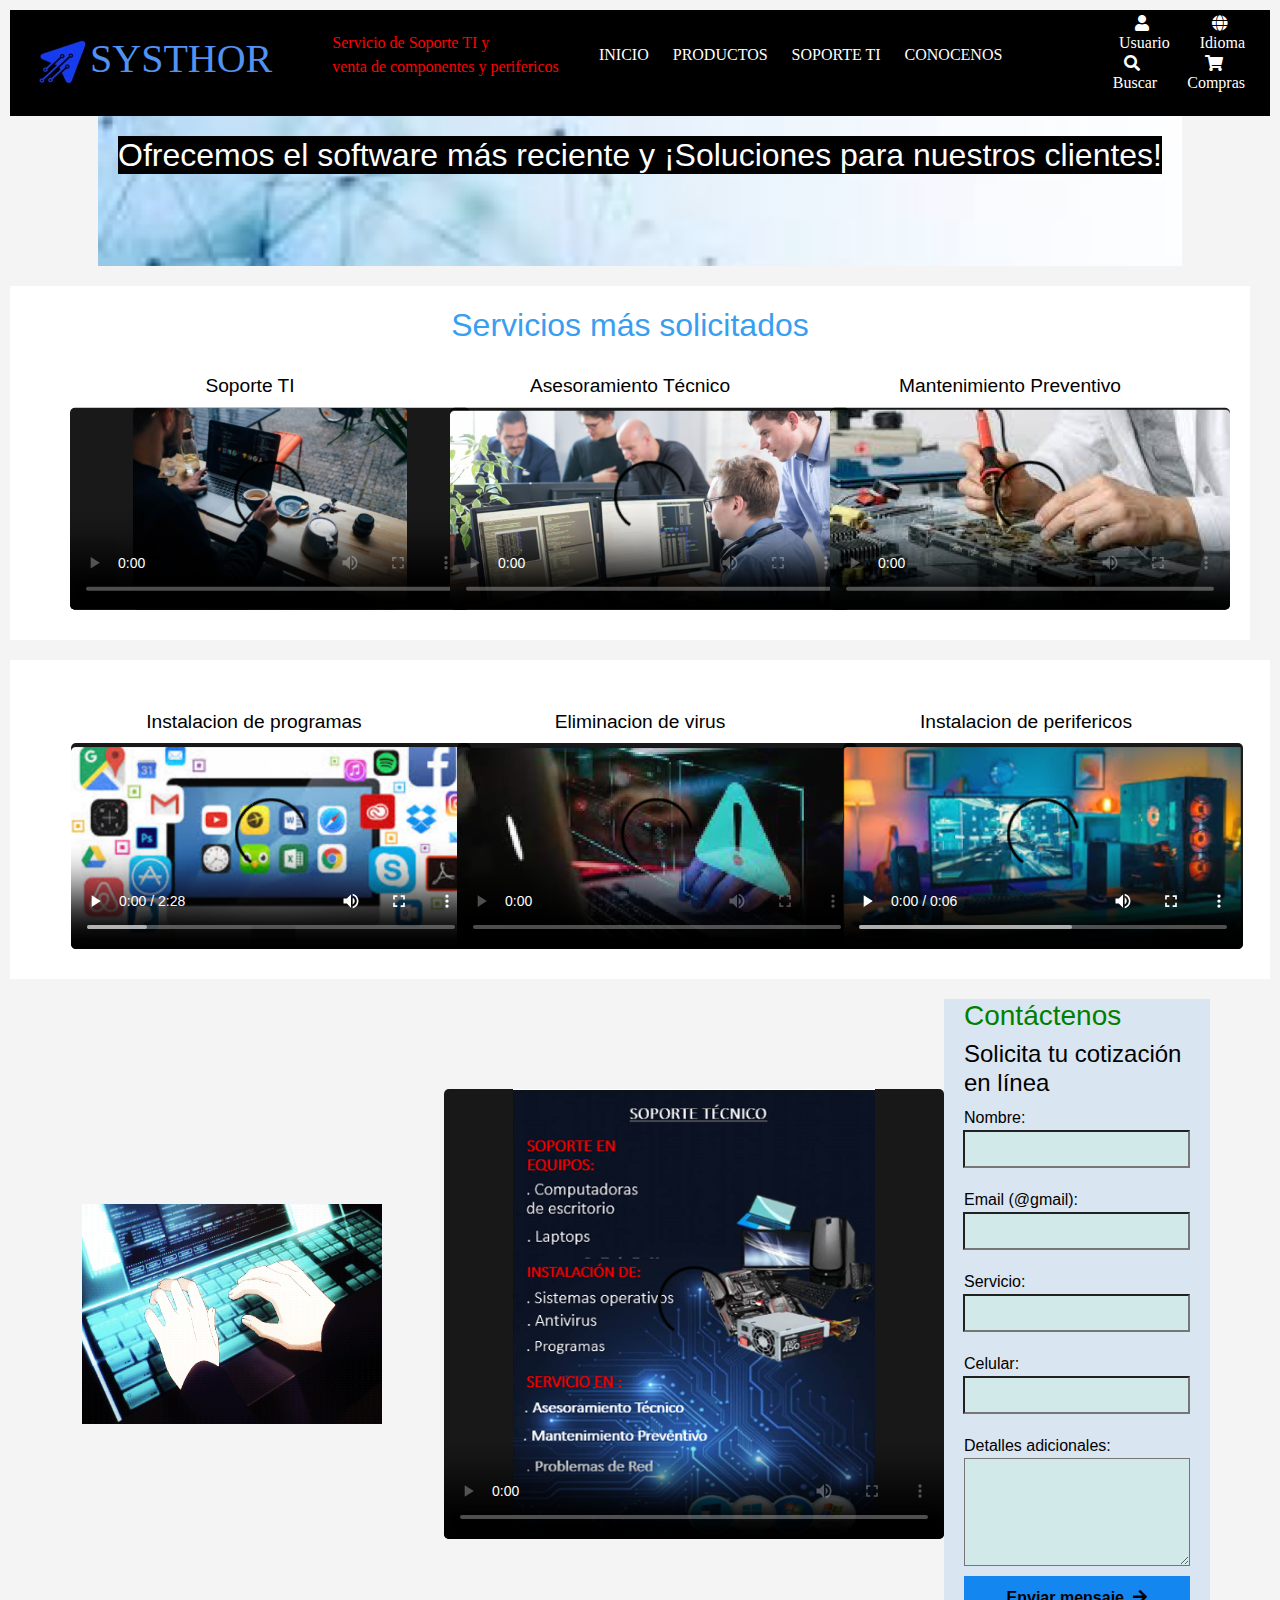
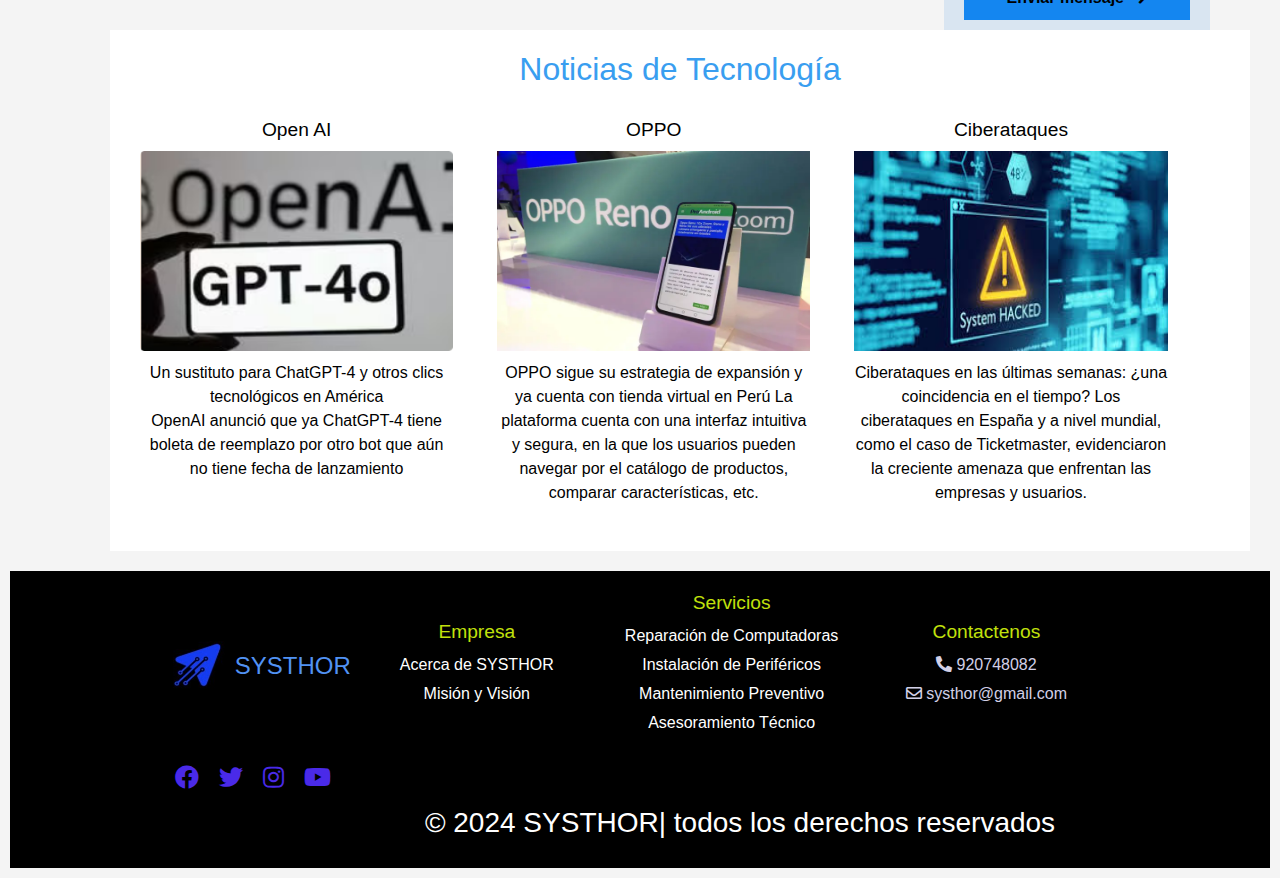
==== index.html @ 1ac8dc9c "Update index.html" ====
<!DOCTYPE html>
<html lang="es">
<head>
    <meta charset="UTF-8">
    <meta name="viewport" content="width=device-width, initial-scale=1">
    <title>SYSTHOR</title>
    <link rel="stylesheet" href="https://cdn.jsdelivr.net/npm/bootstrap@5.3.3/dist/css/bootstrap.min.css"> <!--bootstrap-->
    <link rel="stylesheet" href="inicio.css">   
    <link rel="stylesheet" href="responsive.css">                                                        <!--enlace css-->
    <link rel="icon" href="logo.jpg">
    <script src="script.js" type="text/javascript" defer></script>
    <link rel="stylesheet" href="https://cdnjs.cloudflare.com/ajax/libs/font-awesome/5.15.3/css/all.min.css">
  </head> 

<header>
  <div class="header-container">
    <img src="logo.jpg" alt="logo">
    <h1>SYSTHOR</h1>
    <p>Servicio de Soporte TI y <br>venta de componentes y perifericos</p>
  </div>
    <nav>
        <ul class="menu">
            <li><a href="file:///C:/Users/nunuv/Desktop/SYSTHOR%20HTML%20Y%20CSS/index.html">INICIO</a>
              <ul>
                <li><a href="#"><i class="fas fa-home"></i>Bienvenido a SYSTHOR</a></li>
                
                <li><a href="#"><i class="fas fa-info-circle"></i> Descubre lo que Ofrecenmos</a></li>
              </ul>
            </li>

            <li><a href="file:///C:/Users/nunuv/Desktop/SYSTHOR%20HTML%20Y%20CSS/PRODUCTOS/productos.html">PRODUCTOS</a>
              <ul>
                <li><a href="#"><i class="fas fa-keyboard"></i> Perifericos</a></li>
                <li><a href="#"><i class="fas fa-laptop"></i>Laptops</a></li>
              </ul>
            </li>

            <li><a href="file:///C:/Users/nunuv/Desktop/SYSTHOR%20HTML%20Y%20CSS/SOPORTE%20TI/soporte.html">SOPORTE TI</a>
              <ul>
                    <li><a href="#"><i class="fas fa-cogs"></i>Asesoramiento Tecnico</a></li>
                    <li><a href="#"><i class="fas fa-desktop"></i>Intalacion de Programas </a></li>
                    <li><a href="#"><i class="fas fa-wrench"></i>Mantenimiento Preventivo</a></li>
                    <li><a href="#"><i class="fa fa-virus-slash"></i>Eliminacion de Virus</a></li>
                    <li><a href="#"><i class="fas fa-keyboard"></i>Intalacion de Perifericos</a></li>
              </ul>
            </li>

            <li><a href="file:///C:/Users/nunuv/Desktop/SYSTHOR%20HTML%20Y%20CSS/conocenos.html">CONOCENOS</a>
              <ul>
                <li><a href="#"><i class="fas fa-users"></i>Quiénes Somos</a></li>
                <li><a href="#"><i class="fas fa-bullseye"></i>Mision y Vision</a></li>
              </ul>
            </li>
        </ul>
    </nav>
      
    <div class="col-md-2 text-end icons-section">
      <ul class="icons">
        <li><a href="enlace-de-contacto" id="enlace-usuario"><i class="fas fa-user"></i> Usuario</a></li>
        <li><a href="enlace-de-idioma" id="enlace-idioma"><i class="fas fa-globe"></i> Idioma</a></li>
        <li><a href="enlace-de-busqueda" id="enlace-busqueda"><i class="fas fa-search"></i> Buscar</a></li>
        <li><a href="enlace-de-compras" id="enlace-compras"><i class="fas fa-shopping-cart"></i> Compras</a></li>
      </ul>
    </div>
  
    <!-- Formularios flotantes -->
    <div class="formulario-flotante" id="formulario-registro">
      <h2>Inicio de Sesión</h2>
      <form>
        <div class="form-group">
          <label for="correo">Correo electrónico:</label>
          <input type="email" class="form-control" id="correo" name="correo" placeholder="Correo electrónico">
        </div>
        <div class="form-group">
          <label for="contrasena">Contraseña:</label>
          <input type="password" class="form-control" id="contrasena" name="contrasena" placeholder="Contraseña">
        </div>
        <button type="submit" class="btn btn-primary">Registrarse</button>
        <button type="button" id="iniciar-sesion" class="btn btn-secondary">Iniciar Sesión</button>
      </form>
    </div>
  
    <div class="formulario-flotante" id="formulario-busqueda">
      <form>
        <div class="form-group">
          <input type="text" class="form-control" id="busqueda" name="busqueda" placeholder="Buscar">
        </div>
        <button type="submit" class="btn btn-primary">Buscar</button>
      </form>
    </div>
  
    <div class="formulario-flotante" id="formulario-compras">
      <h2>Mis Compras</h2>
      <form>
        <div id="carrito" ondrop="drop(event)" ondragover="allowDrop(event)">
          Arrastra la imagen del producto
        </div>
        <img src="pro10.png" draggable="true" ondragstart="drag(event)" id="producto1" width="100" height="150">
        <img src="pro13.png" draggable="true" ondragstart="drag(event)" id="producto2" width="100" height="150">
        <div class="form-group">
          <label for="cantidad">Cantidad:</label>
          <input type="number" class="form-control" id="cantidad" name="cantidad" placeholder="Cantidad">
        </div>
        <button type="submit" class="btn btn-primary">Agregar al carrito</button>
      </form>
    </div>
  
    <div class="formulario-flotante" id="formulario-idioma">
      <h2>Elige un idioma</h2>
      <form>
        <div class="form-group">
          <label for="idioma">Tu idioma preferido:</label>
          <select class="form-control" id="idioma" name="idioma">
            <option value="es">Español</option>
            <option value="en">Inglés</option>
            <option value="fr">Francés</option>
            <option value="pr">Portugues</option>
            <option value="ru">Ruso</option>
            <option value="al">Alemán</option>
            <option value="it">Italiano</option>
            <!-- Agrega más opciones de idiomas según sea necesario -->
          </select>
        </div>
        <button type="submit" class="btn btn-primary">Cambiar idioma</button>
      </form>
    </div>

    <script src="https://cdn.jsdelivr.net/npm/bootstrap@5.3.3/dist/js/bootstrap.bundle.min.js"></script>
</header>

<body>

  <!-- seccion 1-->

  <div class="container">
   <div class="frase">
    <h2>Ofrecemos el software más reciente y ¡Soluciones para nuestros clientes!</h2>
    <img src="contenido/im1.png" alt="fondo de la frase ">
   </div>   
  </div>
<!-- seccion 2 imagenes -->

<section id="soporte-ti">

  <h2>Servicios más solicitados</h2>
  <div class="imagenes-soporte">
    <div class="imagen-container">
      <h3>Soporte TI</h3>
      <div class="video-imag">
        <video id="video-per"controls poster="contenido/Imagen1.png">
            <source src="contenido/soport.mp4" type="video/mp4">
        </video>
    </div>
    </div>

    <div class="imagen-container">
      <h3>Asesoramiento Técnico</h3>
      <div class="video-imag">
        <video id="video-per"controls poster="contenido/Imagen2.png">
            <source src="contenido/herramientas.mp4" type="video/mp4">
        </video>
      </div>
    </div>

    <div class="imagen-container">
      <h3>Mantenimiento Preventivo</h3>
      <div class="video-imag">
        <video id="video-per"controls poster="contenido/Imagen3.png">
            <source src="contenido/vid3.mp4" type="video/mp4">
        </video>
      </div> 
    </div>

  </div>
</section>

<!-- seccion 3 imagenes -->
<section id="instalacion-ti">
  <div class="imagenes-soporte">
    <div class="imagen-container">
      <h3>Instalacion de programas</h3>
      <div class="video-imag">
        <video id="video-per"controls poster="contenido/Imagen4.png">
            <source src="contenido/intal.mp4" type="video/mp4">
        </video>
      </div> 
    </div>

    <div class="imagen-container">
      <h3>Eliminacion de virus</h3>
      <div class="video-imag">
        <video id="video-per"controls poster="contenido/Imagen5.png">
            <source src="contenido/vir.mp4" type="video/mp4">
        </video>
      </div> 
    </div>

    <div class="imagen-container">
      <h3>Instalacion de perifericos</h3>
      <div class="video-imag">
        <video id="video-per"controls poster="contenido/Imagen6.png">
            <source src="contenido/perife.mp4" type="video/mp4">
        </video>
      </div> 
    </div>
  </div>
</section>

     <!-- seccion 4 imagen -->
  
   
     <section id="cotizacion" class="container">
      <div class="row align-items-center">
        <div class="col-md-6 col-sm-12 imagen-cotizacion">
          <img src="Atajos de teclado.gif" alt="Imagen Cotización">
        </div>
        <div class="col-md-6 col-sm-12 video-container">
          <video id="video-soport" controls poster="contenido/imaser.png">
              <source src="contenido/ss.mp4" type="video/mp4">
          </video>
        </div>
           <!-- seccion 4 formulario-->
        
        <div class="col-md-12 col-sm-12 formulario-cotizacion">
          <h3>Contáctenos</h3>
          <h4>Solicita tu cotización en línea</h4>
          <form>
            <div class="input-group">
                <label for="nombre">Nombre:</label>
                <input type="text" id="nombre" name="nombre" required>
            </div>
            <div class="input-group">
                <label for="email">Email (@gmail):</label>
                <input type="email" id="email" name="email" required>
            </div>
            <div class="input-group">
                <label for="servicio">Servicio:</label>
                <input type="text" id="servicio" name="servicio" required>
            </div>
            <div class="input-group">
                <label for="celular">Celular:</label>
                <input type="text" id="celular" name="celular" required>
            </div>
            <label for="detalles">Detalles adicionales:</label>
            <textarea id="detalles" name="detalles" rows="4"></textarea>
            <button type="submit">Enviar mensaje <i class="fas fa-arrow-right"></i></button>
          </form>
        </div>
      </div>
    </section>


<!-- seccion 4-->

<section id="soporte-ti" class="container">
  <h2 class="text-center">Noticias de Tecnología</h2>
  <div class="row">
    <div class="col-md-4 col-sm-12 imagen-container">
      <h3>Open AI</h3>
      <img src="contenido/Imagen8.png" alt="OPEN AI" class="img-fluid">
      <p>Un sustituto para ChatGPT-4 y otros clics tecnológicos en América<br>
        OpenAI anunció que ya ChatGPT-4 tiene boleta de reemplazo por otro bot que aún no tiene fecha de lanzamiento</p>
    </div>

    <div class="col-md-4 col-sm-12 imagen-container">
      <h3>OPPO</h3>
      <img src="contenido/imagen9.webp" alt="OPPO" class="img-fluid">
      <p>OPPO sigue su estrategia de expansión y ya cuenta con tienda virtual en Perú
        La plataforma cuenta con una interfaz intuitiva y segura, en la que los usuarios pueden navegar por el catálogo de productos, comparar características, etc.</p>
    </div>

    <div class="col-md-4 col-sm-12 imagen-container">
      <h3>Ciberataques</h3>
      <img src="contenido/imagen10.jpg" alt="Ciber ataques" class="img-fluid">
      <p>Ciberataques en las últimas semanas: ¿una coincidencia en el tiempo?
        Los ciberataques en España y a nivel mundial, como el caso de Ticketmaster, evidenciaron la creciente amenaza que enfrentan las empresas y usuarios.</p>
    </div>
  </div>
</section>



</body>

<footer class="footer">
  <div class="container">
    <div class="footer-row">
       <div class="confoo" style="display: flex; align-items: center;">
          <img src="logo.jpg" alt="logo" style="width: 60px; height: 50px; margin-right: 10px;">
          <h1>SYSTHOR</h1>
       </div>

       <div class="footer-links">
          <h4>Empresa</h4>
           <ul>
                <li><a href="#">Acerca de SYSTHOR</a></li>
                <li><a href="#">Misión y Visión</a></li>
           </ul>       
       </div>

       <div class="footer-links">
        <h4>Servicios</h4>
         <ul>
          <li><a href="#">Reparación de Computadoras</a></li>
          <li><a href="#">Instalación de Periféricos</a></li>
          <li><a href="#">Mantenimiento Preventivo</a></li>
          <li><a href="#">Asesoramiento Técnico</a></li>
         </ul>       
       </div>

       <div class="footer-links">
        <h4>Contactenos</h4>
         <ul>
          <li><i class="fa fa-phone" style="transform: scaleX(-1);"></i> 920748082</li>
          <li><i class="far fa-envelope"></i> systhor@gmail.com</li>
         </ul>
       </div>

       <div class="social-links">
          <a href="#"><i class="fab fa-facebook"></i></a>
          <a href="#"><i class="fab fa-twitter"></i></a>
          <a href="#"><i class="fab fa-instagram"></i></a>
          <a href="#"><i class="fab fa-youtube"></i></a>
       </div>
    </div>
  </div>
     <h3>&copy; 2024 SYSTHOR| todos los derechos reservados</h3>
</footer>

</html>
---- inicio.css ----
/* ESTILOS PARA el ENCABEZADOS */
header {
    background-color: black;
    color: rgb(81, 146, 243);
    padding: 5px 25px 5px 20px;            /*  */
    display: flex;
    justify-content: space-between;
    align-items: center;
    font-family: 'BM HANNA TTF';

}
.header-container {
    display: flex;
    align-items: center;
   
}

.header-container img {
    height: 50px;
    width: 60px;

}

.header-container h1 {
    margin-right: 60px ; /* Ajusta el margen entre la imagen y el título */
    display:inline-block;
}

.header-container div {
    display: flex;
    flex-direction: column;
    align-items: center;
}

.header-container p{
    color: red;
   margin-left: 0;
}



nav {
    text-align: center;
}

nav ul {
    list-style-type: none;
    padding: 0;
}

nav ul li {
    display:inline-block;
    margin: 0 10px;
    position: relative;
}

a {
    text-decoration: none;
    color: #fff;
}

a:hover {
    color: #ffcc00; /* Cambia el color al pasar el cursor sobre los enlaces */
}

.menu{
    list-style: none;     /* menu */

}

.menu li{
    position: relative;
    display: inline-block;
    
}
.menu li:hover ul{
    display: block;
}

.menu ul{
    display: none;
    position: absolute;
    top: 100%;
    left: 0;
    background-color: rgb(68, 136, 238);
    z-index: 10;
}

.menu ul li a{
    display: flex;
    padding: 10px;
}

.menu ul li i{
    display: inline-block;
    font-size: 15px;
    margin-right:5px;
}

.icons {                    /* iconos */
    list-style: none;
    display: flex;
    justify-content: flex-end;
    padding: 0;
    position: relative;
    
}

.icons li {
    margin-left: 30px; /* Ajusta el espacio entre los íconos y el texto */

}

.icons a {
    display: flex;
    align-items: center;
    text-decoration: none;
    color: white; /* Color del texto */
    flex-direction:column ;
}

.icons i {
    margin-right: 5px; /* Ajusta el espacio entre el ícono y el texto */
}

.icons a:hover {
    color: #ffcc00; /* Cambia el color al pasar el cursor sobre los enlaces */
}

.formulario-flotante {
  position: absolute;
  left: 1100px ;
  top: 90px;
  background-color: rgb(198, 218, 236);
  padding: 2px;
  border-radius: 5px;
  box-shadow: 0px 0px 10px rgba(0, 0, 0, 0.2);
  display: none; /* Inicialmente oculto */
  width: 300px; /* Ancho del formulario */
  z-index: 12;
}

.formulario-flotante h2{
  color: rgb(3, 4, 66);
}
  

.campo-formulario {
  margin-bottom: 10px;
}

.campo-formulario label {
  display: block;
  margin-bottom: 5px;
}

.campo-formulario input {
  width: 100%;
  padding: 8px;
  border: 1px solid #ccc;
  border-radius: 3px;
}

.campo-formulario button {
  padding: 8px 15px;
  color: white;
  border: none;
  border-radius: 3px;
  cursor: pointer;
}

#carrito {
  border: 2px dashed #333;
  padding: 10px;
  margin: 10px;
  text-align: center;
}

/* cuerpo */
body {
    font-family: Arial, sans-serif;
    margin: 0 10px 10px 10px;
    padding: 0;
}


/* SECCION 1 frase dentro de la imagen */

.frase {

background-image: url("contenido/im1.png");
background-repeat: no-repeat;
background-size:cover;
background-position: center;
text-align: center;
color: white;
padding: 20px;
height: 150px;

}

.frase h2{
  
    background-color:black;
}

/* Estilo para controlar el tamaño de las imágenes */
.frase img {
    display: none;
}

/* SECCION 2 IMAGENES */

#soporte-ti {
    margin-right: 20px;
    color: rgb(57, 158, 240);
    z-index: 10;
  }
  
  .imagenes-soporte {
    display: flex;
    justify-content: space-between;
    margin-top: 20px;
  }
  
  .imagen-container {
    width: calc(33.33% - 20px); /* Ajusta el ancho para que las imágenes queden separadas */
    margin-right: 20px; /* Espacio entre las imágenes */
    text-align: center;
    color: black;
  }
  
  .imagen-container img {
    width: 100%;
    height: 200PX;
    margin-bottom: 10px;
  }
  
  .imagen-container h3 {
    font-size: 1.2em;
  }

/* SECCION 3 IMAGEN*/

#cotizacion {
    display: flex;
    justify-content: space-between;
    align-items: center;
    margin-top: 10px;
  }
  
  .contenido-cotizacion {
    display: flex;
  }
  
  .imagen-cotizacion {
    flex: 1;
    margin-right: 50px;
  }
  
  .imagen-cotizacion img {
    width: 300px;
    height: 220px;
    cursor: pointer;
  }

 /* SECCION 2 VIDEO*/
  .video-imag {
    position: relative;
    width: 400px;
    height: 200px;
    margin: 0 auto;
}

#video-per {
    width: 100%;
    height: 100%;
    position: absolute;
    top: 50%;
    left: 50%;
    transform: translate(-50%, -50%);
    background-color: rgba(0, 0, 0, 0.9);
    z-index:10;
    border-radius: 5px;
}

#video-per:focus {
    width: 500px;
    height: 300px;
    top: 50%;
    left: 50%;
    transform: translate(-50%, -50%);
}


  /* SECCION 3 VIDEO*/

.video-container {
    position: relative;
    width: 500px;
    height: 450px;
    margin: 0 auto;
}

#video-soport {
    width: 100%;
    height: 100%;
    position: absolute;
    top: 50%;
    left: 50%;
    transform: translate(-50%, -50%);
    background-color: rgba(0, 0, 0, 0.9);
    z-index: 9999;
    border-radius: 5px;
}

#video-soport:focus {
    width: 800px;
    height: 400px;
    top: 50%;
    left: 50%;
    transform: translate(-50%, -50%);
}

  /* SECCION 4 FORMULARIO*/
  .formulario-cotizacion {
    flex: 1;
    padding: 0 20px 10px ;
    background-color: rgb(217, 229, 241);
  
  }
  
  .formulario-cotizacion h3 {
    color: green;
  }

  .formulario-cotizacion h4, .formulario-cotizacion label {
    color: black;
  }
  
  .formulario-cotizacion form {
    display: flex;
    flex-direction: column;
  }
  
  .formulario-cotizacion input,
  .formulario-cotizacion textarea {
    margin-bottom: 10px;
    padding: 5px;
    background-color: rgb(210, 233, 233);
  }
  
  .formulario-cotizacion button {
    padding: 10px 20px;
    border: none;
    cursor: pointer;
    background-color: rgb(20, 134, 240);
    font-weight: bold;
  }
  
  .formulario-cotizacion button i {
    margin-left: 5px;
  }
  
  .input-group {
    display: flex;
    align-items: center;
    margin-bottom: 10px;
}

.input-group label {
    flex: 1;
}

.input-group input {
    flex: 2;
}

/* pie de pagina*/

.footer {
  background-color: black;
}

.container {
  color: white;
}

.footer-row {
  display: flex;
  justify-content: space-between;
  color: rgb(81, 146, 243);
}

.footer-links {
  width: calc(25% - 20px); /* Ajusta el ancho para que las imágenes queden separadas */
  margin-right: 20px; /* Espacio entre las imágenes */
  text-align: center;
  color: rgb(210, 208, 231);
}

.footer-links h4 {
  font-size: 1.2em;
  color: rgb(193, 224, 12);
}


.footer h3 {
 color: white;
 margin-left: 200px;
}



.social-links {
  display: flex;
}

.social-links a {
 margin-right: 10px;
 color: white;
 font-size: 1.5em;
}

.social-links a:hover{
  background-color: #aeda1f;
  border-radius: 50%;
  height: 1.9rem;
  width: 1.9rem;
}
---- responsive.css ----
/* Estilos responsive cabezera */ 
@media (max-width: 768px) {
    /* Estilos para tablet */
    header {
      flex-direction: column;
    }
  
    .header-container {
      flex-direction: column;
    }
  
    .header-container img {
      width: 80px; /* Ajusta el ancho de la imagen del logo */
      margin-bottom: 10px;
    }
  
    nav ul {
      flex-direction: column;
      align-items: center;
    }
  
    nav li {
      margin: 10px 0;
    }
  
    .icons-section {
      flex-direction: column;
      align-items: center;
    }
  
    .icons {
      flex-direction: row;
      flex-wrap: wrap;
    }
  
    .icons li {
      margin: 5px 4px 5px ;
    }
  }
  
  @media (max-width: 576px) {
    /* Estilos para móvil */
    header {
      flex-direction: column;
    }
  
    .header-container {
      flex-direction: column;
      align-items: center;
    }
  
    .header-container img {
      width: 60px; /* Ajusta el ancho de la imagen del logo */
      margin-bottom: 10px;
    }
  
    nav ul {
      flex-direction: column;
      align-items: center;
    }
  
    nav li {
      margin: 10px 0;
    }
  
    .formulario-flotante {
      width: 90%;
    }
  }
  .icons {
    flex-direction: row;
    flex-wrap: wrap;
  }

  
  @media (min-width: 1440px) {
    /* Estilos para escritorio */
    .header-container img {
      width: 60px; /* Ajusta el ancho de la imagen del logo */
      margin-right: 30px;
    }
  
    nav ul {
      justify-content: space-between;
    }
  
    .icons-section {
        flex-direction: column;
        align-items: center;
      }
    
      .icons {
        flex-direction: row;
        flex-wrap: wrap;
      }
    
      .icons li {
        margin: 5px 5px  ;
        padding: 10px 0 5px ;
      }
    }
 /* Estilos responsive pie*/

 /* Estilos generales para el pie de página */
.footer {
    background-color:black; /* Color de fondo del pie de página */
    padding: 20px;
    text-align: center;
  }
  
  .container {
    display: flex;
    flex-wrap: wrap; /* Permite que los elementos se envuelvan en nuevas líneas */
    justify-content: center; /* Centra los elementos horizontalmente */
  }
  
  .footer-row {
    display: flex;
    flex-wrap: wrap; /* Permite que los elementos se envuelvan en nuevas líneas */
    justify-content: space-between; /* Distribuye el espacio entre los elementos */
    align-items: center; /* Alinea los elementos verticalmente */
  }
  
  .confoo {
    display: flex;
    align-items: center;
    margin-bottom: 20px; /* Espacio entre el logo y el texto */
  }
  
  .confoo img {
    width: 60px;
    height: 50px;
    margin-right: 10px;
  }
  
  .confoo h1 {
    margin: 0;
    font-size: 1.5em;
  }
  
  .footer-links {
    margin-bottom: 20px; /* Espacio entre las secciones */
  }
  
  .footer-links h4 {
    margin-bottom: 10px; /* Espacio entre el título y la lista */
  }
  
  .footer-links ul {
    list-style: none;
    padding: 0;
    margin: 0;
  }
  
  .footer-links li {
    margin-bottom: 5px; /* Espacio entre los elementos de la lista */
  }
  
  .footer-links a {
    text-decoration: none;
    color: white;
  }
  
  .social-links {
    display: flex;
    justify-content: center; /* Centra los iconos horizontalmente */
    margin-bottom: 10px; /* Espacio entre las secciones */
  }
  
  .social-links a {
    margin: 0 10px; /* Espacio entre los iconos */
    color: #4a2ae8;
    text-decoration: none;
  }
  
  /* Estilos responsive para el pie de página */
  @media (max-width: 576px) {
    /* Estilos para móvil */
    .footer-row {
      flex-direction: column; /* Apila los elementos verticalmente */
      align-items: center; /* Centra los elementos horizontalmente */
    }
  
    .footer-links {
      width: 100%; /* Ocupa el 100% del ancho */
      margin-bottom: 10px; /* Espacio entre las secciones */
    }
  
    .social-links {
      justify-content: center; /* Centra los iconos horizontalmente */
      margin-bottom: 10px; /* Espacio entre las secciones */
    }
  }
  
  @media (max-width: 768px) {
    /* Estilos para tablet */
    .footer-row {
      flex-direction: column; /* Apila los elementos verticalmente */
      align-items: center; /* Centra los elementos horizontalmente */
    }
  
    .footer-links {
      width: 100%; /* Ocupa el 100% del ancho */
      margin-bottom: 10px; /* Espacio entre las secciones */
    }
  
    .social-links {
      justify-content: center; /* Centra los iconos horizontalmente */
      margin-bottom: 10px; /* Espacio entre las secciones */
    }
  }
  
  @media (min-width: 1440px) {
    /* Estilos para escritorio */
    .footer-row {
      flex-direction: row; /* Distribuye los elementos horizontalmente */
      justify-content: space-between; /* Distribuye el espacio entre los elementos */
      align-items: center; /* Alinea los elementos verticalmente */
    }
  
    .footer-links {
      width: 20%; /* Ancho de las secciones */
      margin-bottom: 20px; /* Espacio entre las secciones */
    }
  
    .social-links {
      width: 20%; /* Ancho de las secciones */
      justify-content: flex-end; /* Alinea los iconos a la derecha */
      margin-bottom: 20px; /* Espacio entre las secciones */
    }
  }
  


  /* Estilos generales para el body */
body {
    font-family: Arial, sans-serif;
    margin: 10px;
    padding: 0;
    background-color: #f4f4f4; /* Color de fondo del body */
  }
  
  .frase {
    text-align: center;
    padding: 20px;
    background-color: #fff; /* Color de fondo de la sección */
    margin-bottom: 20px; /* Espacio entre secciones */
  }
  
  .frase h2 {
    font-size: 2em;
    margin-bottom: 10px; /* Espacio entre el título y la imagen */
  }
  
  .frase img {
    width: 100%; /* Ancho completo de la imagen */
    max-height: 300px; /* Altura máxima de la imagen */
    object-fit: cover; /* Ajusta la imagen para cubrir todo el espacio */
  }
  
  /* Estilos para la sección de servicios */
  #soporte-ti, #instalacion-ti {
    background-color: #fff; /* Color de fondo de la sección */
    padding: 20px;
    margin-bottom: 20px; /* Espacio entre secciones */
  }
  
  #soporte-ti h2, #instalacion-ti h2 {
    text-align: center;
    margin-bottom: 20px; /* Espacio entre el título y las imágenes */
  }
  
  .imagenes-soporte {
    display: flex;
    flex-wrap: wrap; /* Permite que los elementos se envuelvan en nuevas líneas */
    justify-content: center; /* Centra los elementos horizontalmente */
  }
  
  .imagen-container {
    width: 30%; /* Ancho de cada imagen */
    margin: 10px; /* Espacio entre las imágenes */
    text-align: center;
  }
  
  .imagen-container h3 {
    margin-bottom: 10px; /* Espacio entre el título y el video */
  }
  
  .video-imag {
    position: relative;
    padding-bottom: 56.25%; /* Proporción 16:9 para el video */
    height: 0;
    overflow: hidden;
  }
  
  .video-imag video {
    position: absolute;
    top: 0;
    left: 0;
    width: 100%;
    height: 100%;
  }
  
  /* Estilos responsive para el body */
  @media (max-width: 576px) {
    /* Estilos para móvil */
    .frase h2 {
      font-size: 0.5em; /* Reduce el tamaño del título */
    }
  
    .imagen-container {
      width: 100%; /* Ancho completo para cada imagen */
      margin-bottom: 10px; /* Espacio entre las imágenes */
    }
  }
  
  @media (max-width: 768px) {
    /* Estilos para tablet */
    .frase h2 {
      font-size: 1.8em; /* Reduce el tamaño del título */
    }
  
    .imagen-container {
      width: 48%; /* Ancho de cada imagen */
      margin-bottom: 10px; /* Espacio entre las imágenes */
    }
  }
  
  @media (min-width: 1440px) {
    /* Estilos para escritorio */
    .frase h2 {
      font-size: 2.5em; /* Aumenta el tamaño del título */
    }
  
    .imagen-container {
      width: 30%; /* Ancho de cada imagen */
      margin-bottom: 10px; /* Espacio entre las imágenes */
    }
  }
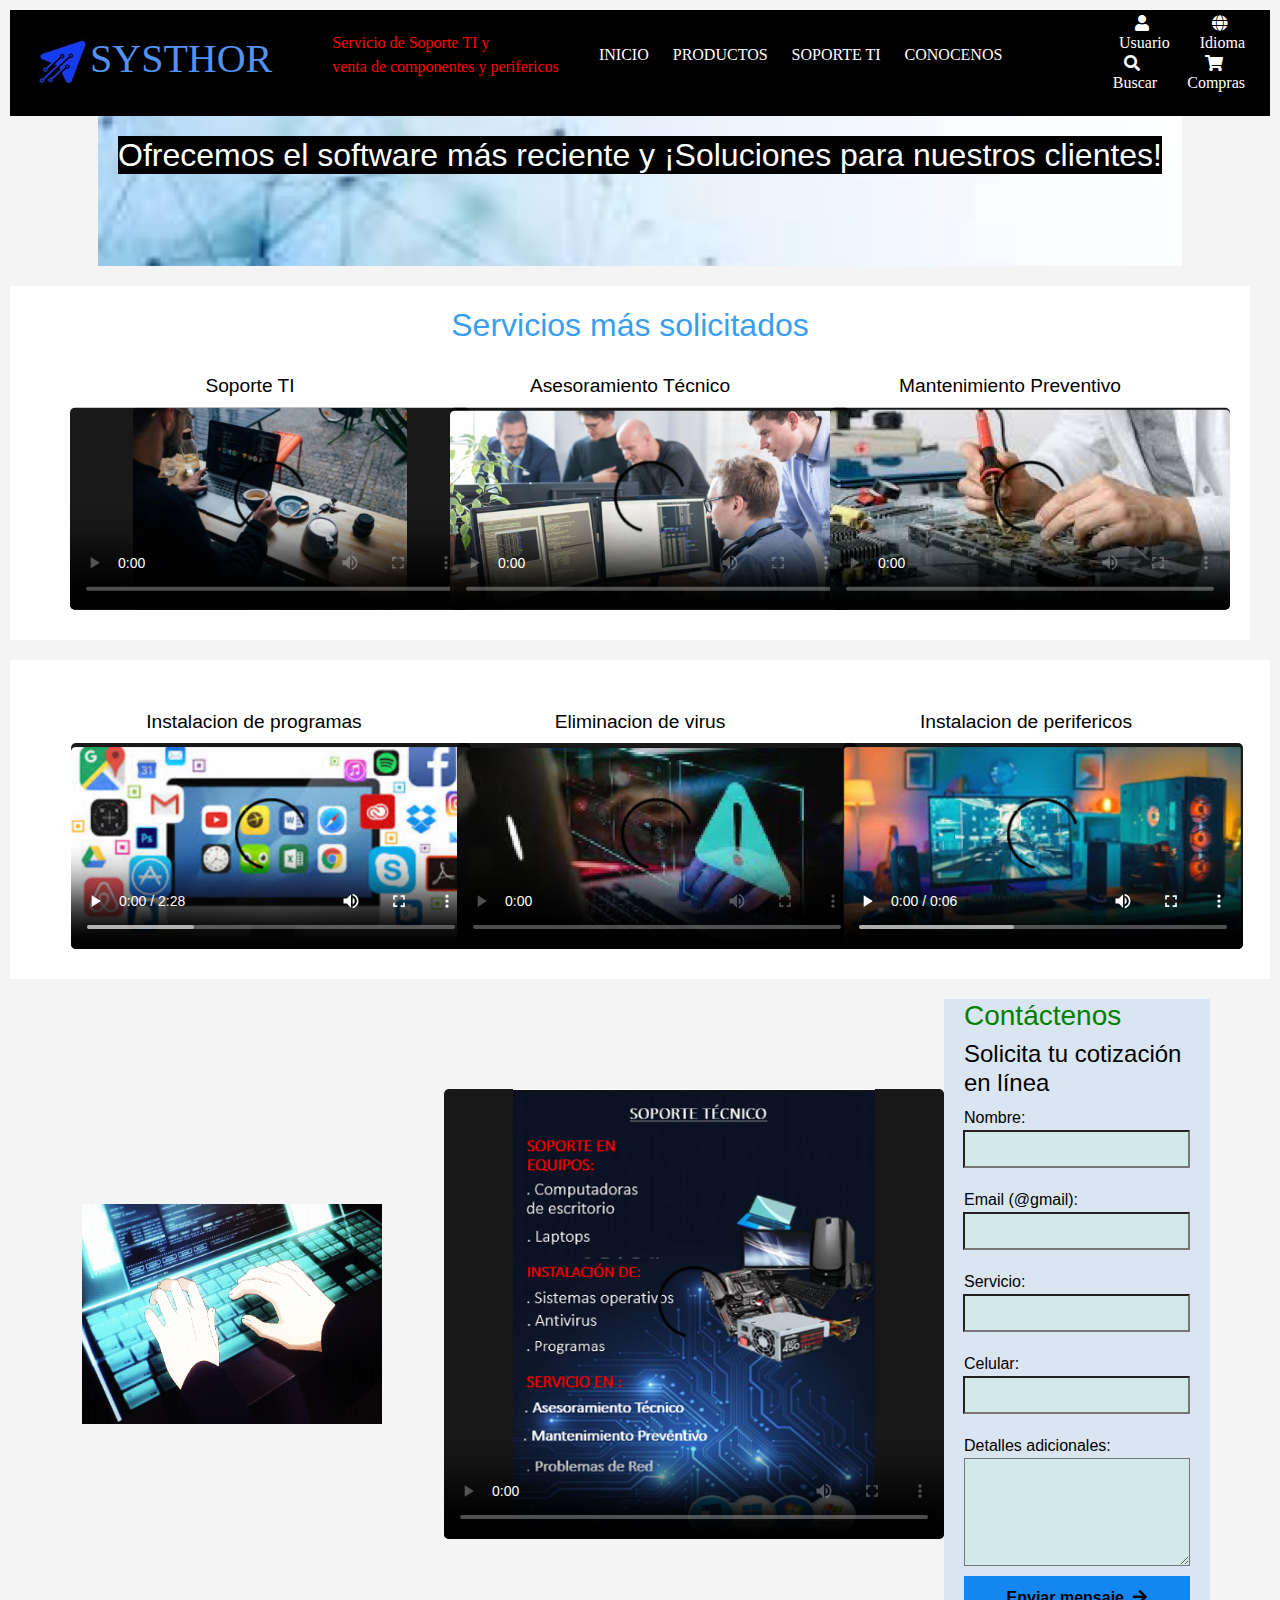
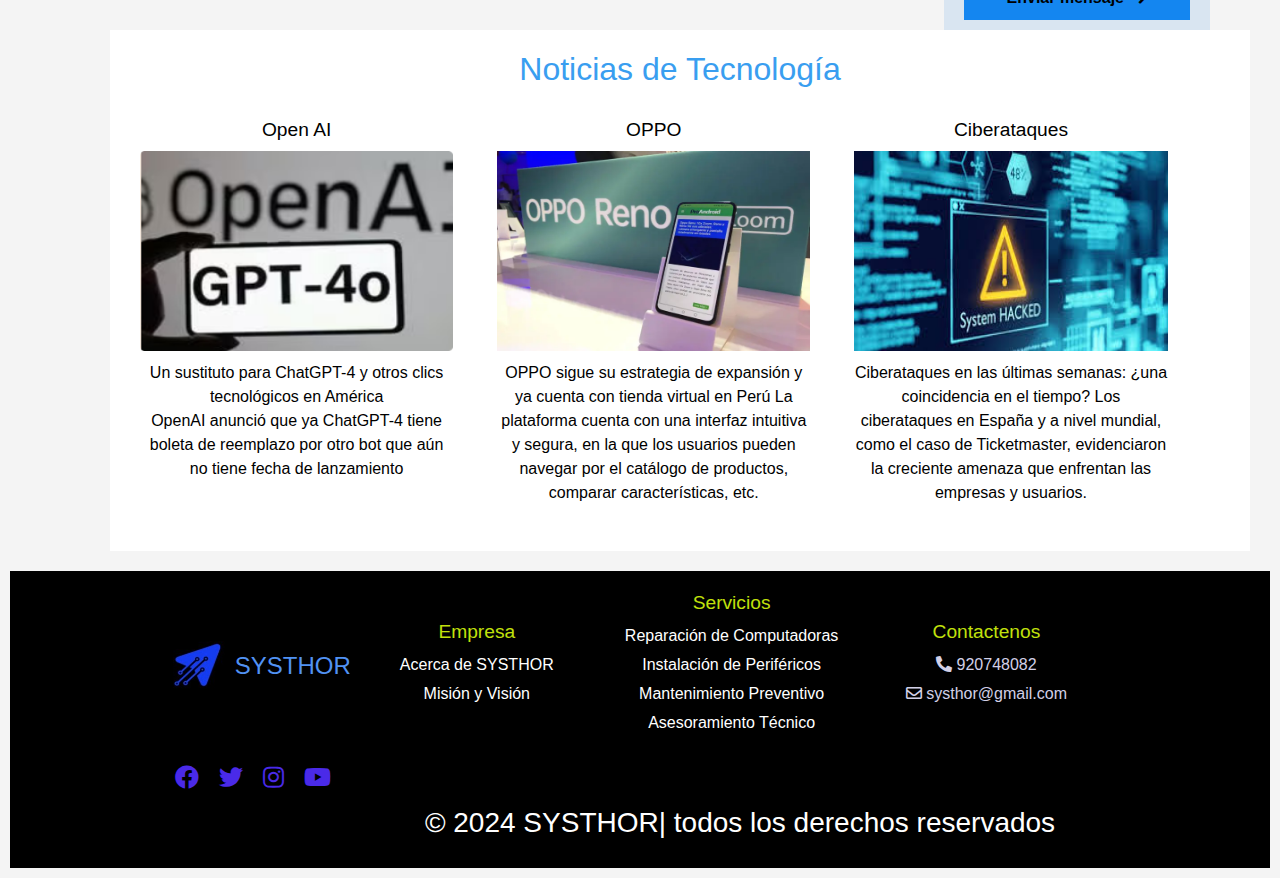
==== commit 07e8a9e2: "Update index.html" ====
--- a/index.html
+++ b/index.html
@@ -20,7 +20,7 @@
   </div>
     <nav>
         <ul class="menu">
-            <li><a href="file:///C:/Users/nunuv/Desktop/SYSTHOR%20HTML%20Y%20CSS/index.html">INICIO</a>
+            <li><a href="https://github.com/tayleroconer/systhor/edit/main/index.html">INICIO</a>
               <ul>
                 <li><a href="#"><i class="fas fa-home"></i>Bienvenido a SYSTHOR</a></li>
                 
@@ -45,7 +45,7 @@
               </ul>
             </li>
 
-            <li><a href="file:///C:/Users/nunuv/Desktop/SYSTHOR%20HTML%20Y%20CSS/conocenos.html">CONOCENOS</a>
+            <li><a href="https://github.com/tayleroconer/systhor/edit/main/conocenos.html">CONOCENOS</a>
               <ul>
                 <li><a href="#"><i class="fas fa-users"></i>Quiénes Somos</a></li>
                 <li><a href="#"><i class="fas fa-bullseye"></i>Mision y Vision</a></li>
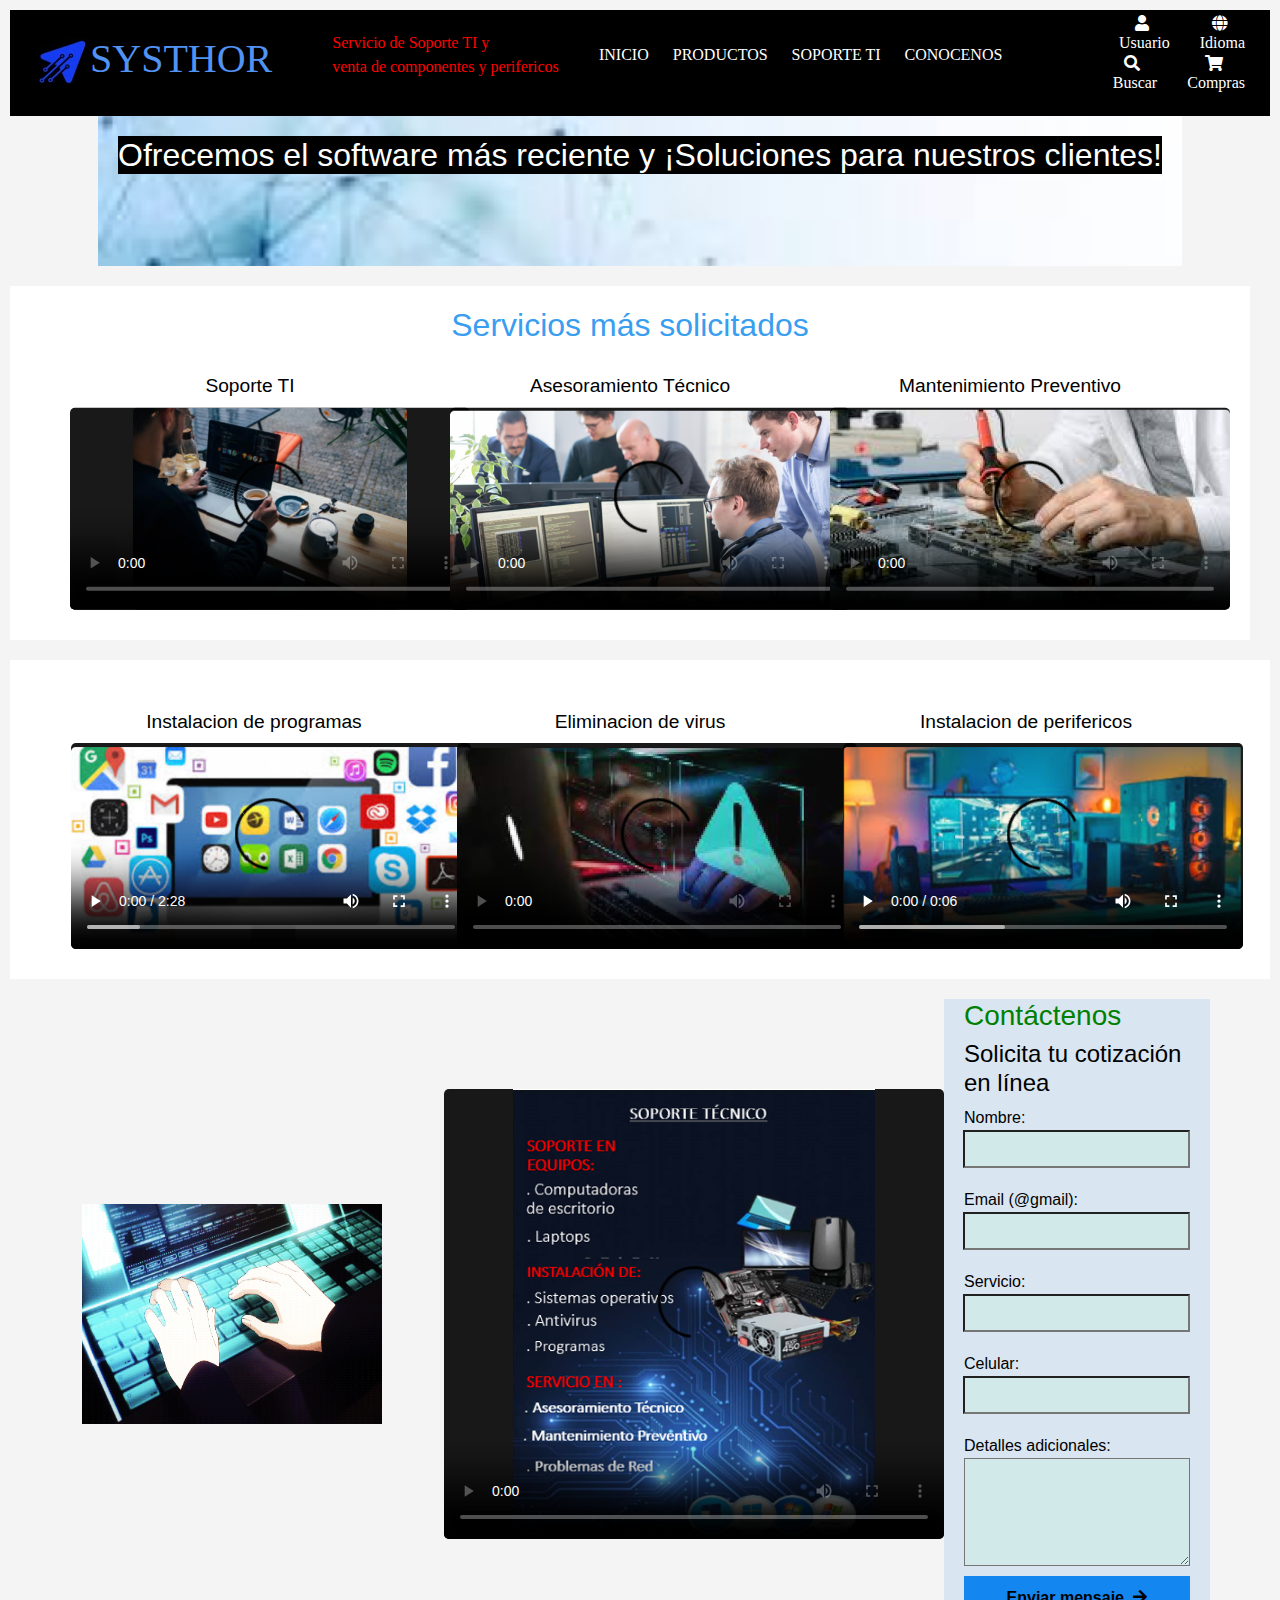
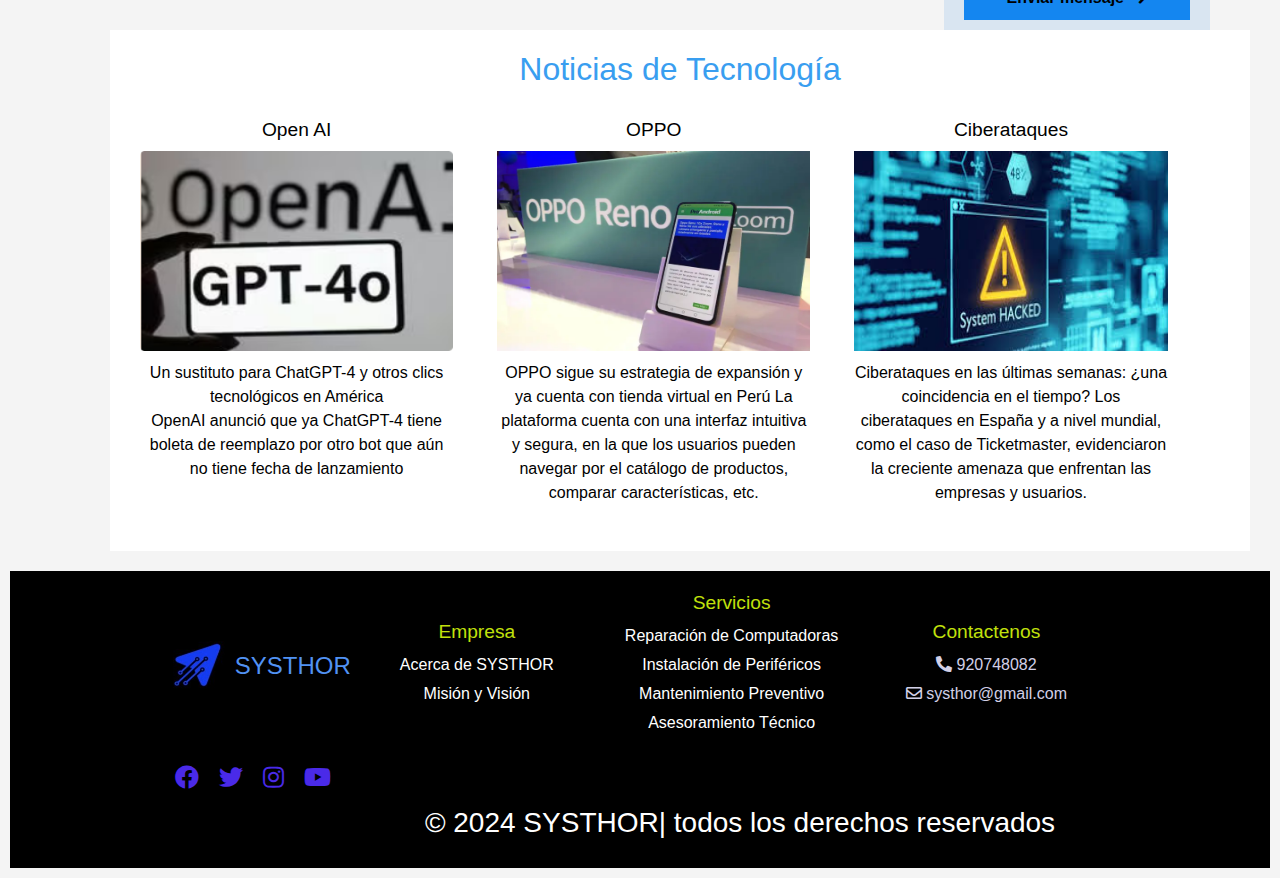
==== commit fb6c9920: "Update index.html" ====
--- a/index.html
+++ b/index.html
@@ -20,7 +20,7 @@
   </div>
     <nav>
         <ul class="menu">
-            <li><a href="https://github.com/tayleroconer/systhor/edit/main/index.html">INICIO</a>
+            <li><a href="file:///C:/Users/nunuv/Desktop/SYSTHOR%20HTML%20Y%20CSS/index.html">INICIO</a>
               <ul>
                 <li><a href="#"><i class="fas fa-home"></i>Bienvenido a SYSTHOR</a></li>
                 
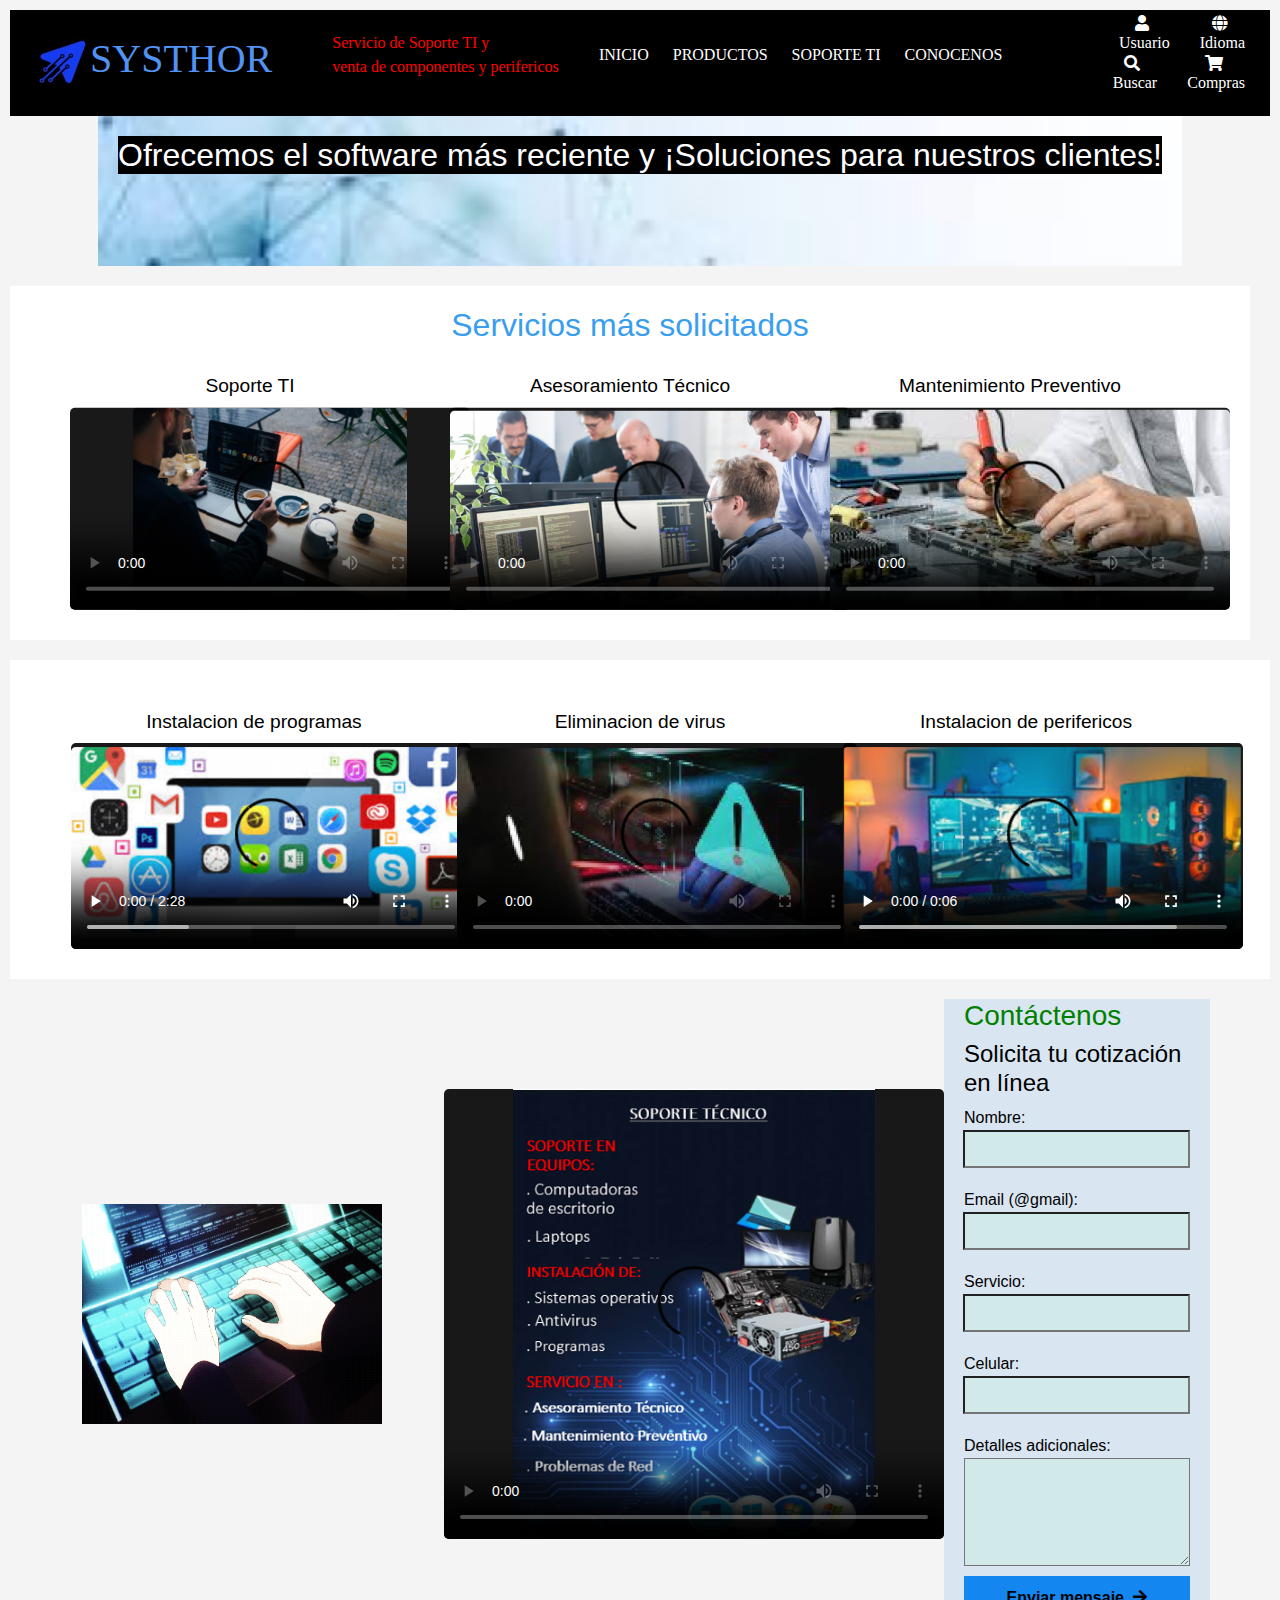
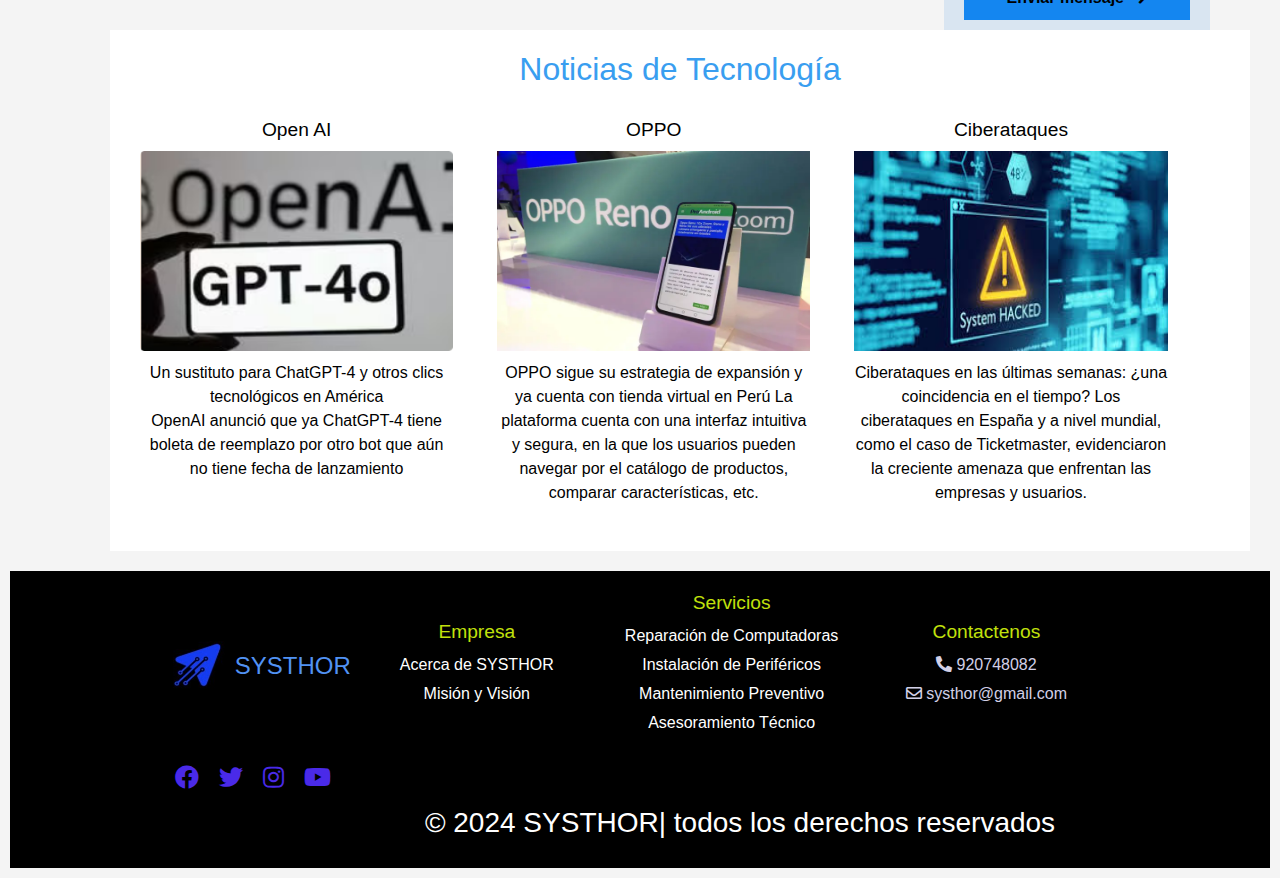
==== commit 92c48795: "Update index.html" ====
--- a/index.html
+++ b/index.html
@@ -45,7 +45,7 @@
               </ul>
             </li>
 
-            <li><a href="https://github.com/tayleroconer/systhor/edit/main/conocenos.html">CONOCENOS</a>
+            <li><a href="file:///C:/Users/nunuv/Desktop/SYSTHOR%20HTML%20Y%20CSS/CONOCENOS/conocenos.html">CONOCENOS</a>
               <ul>
                 <li><a href="#"><i class="fas fa-users"></i>Quiénes Somos</a></li>
                 <li><a href="#"><i class="fas fa-bullseye"></i>Mision y Vision</a></li>
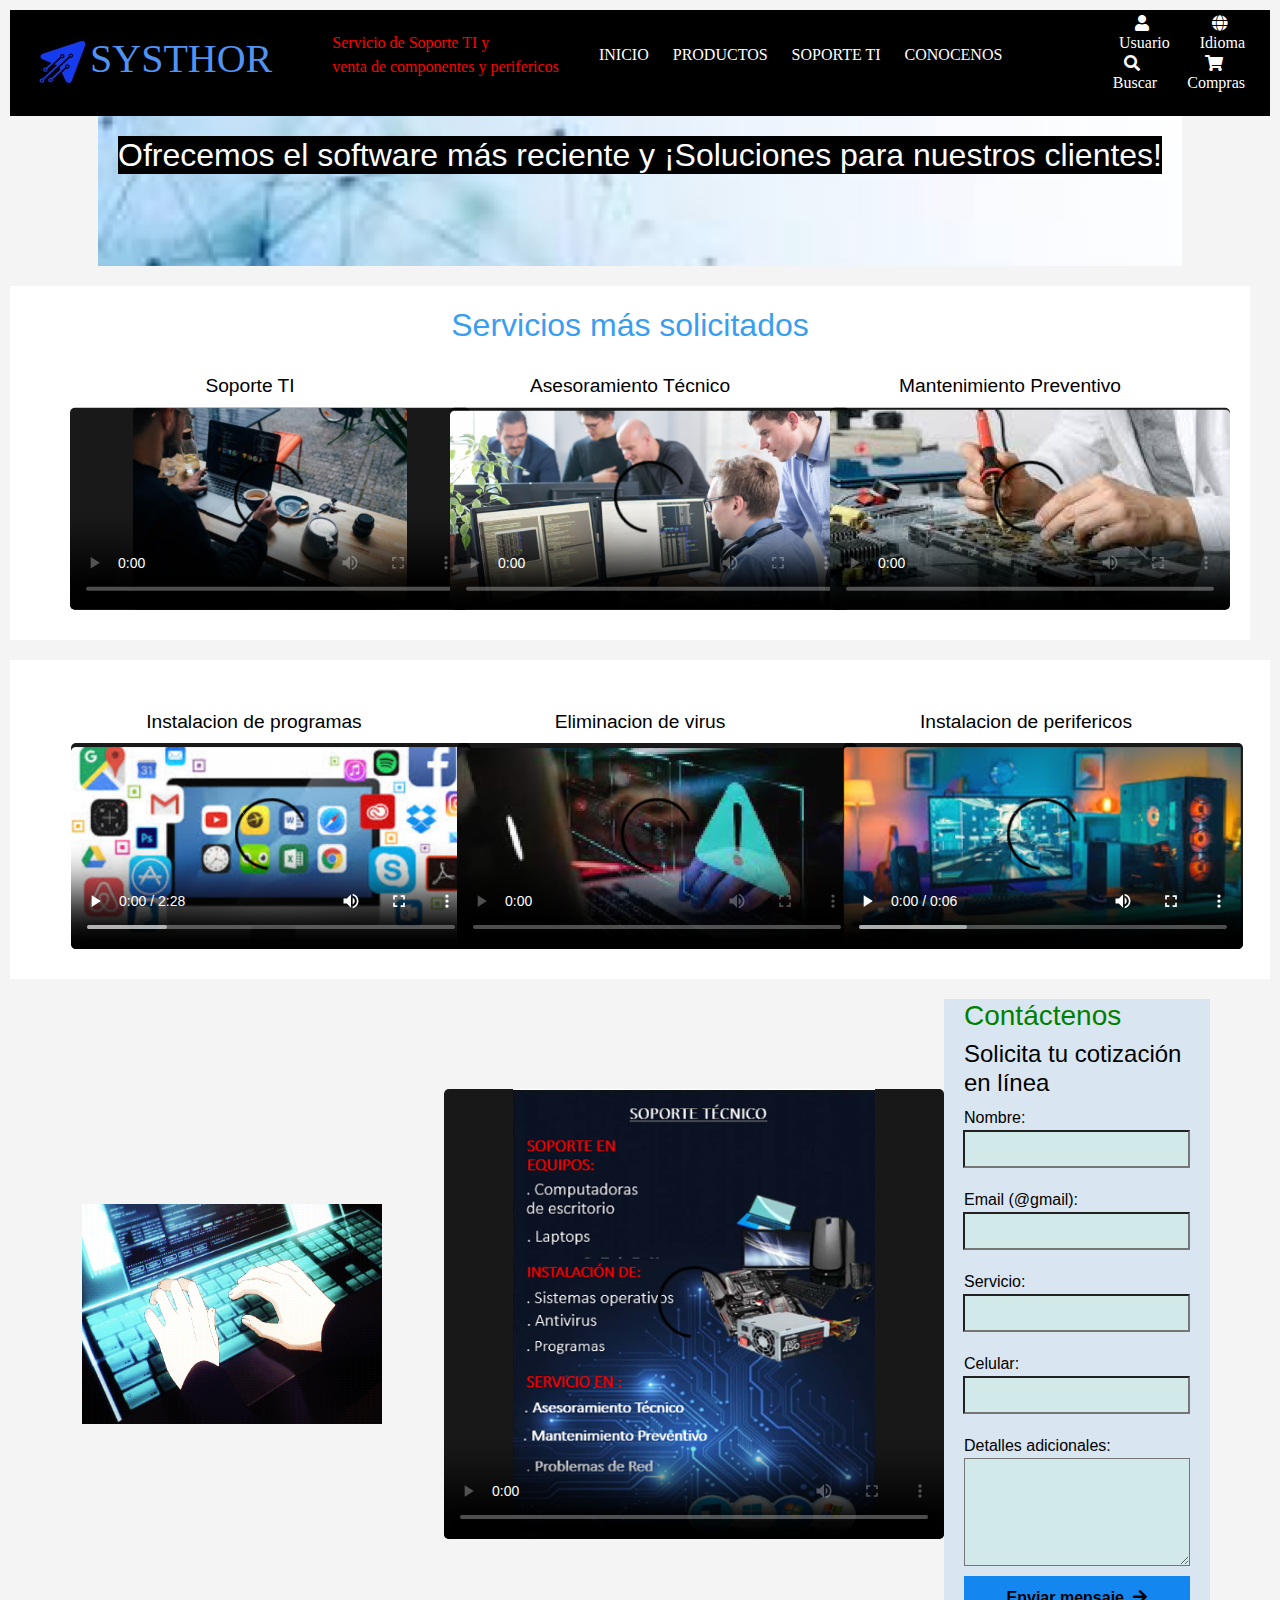
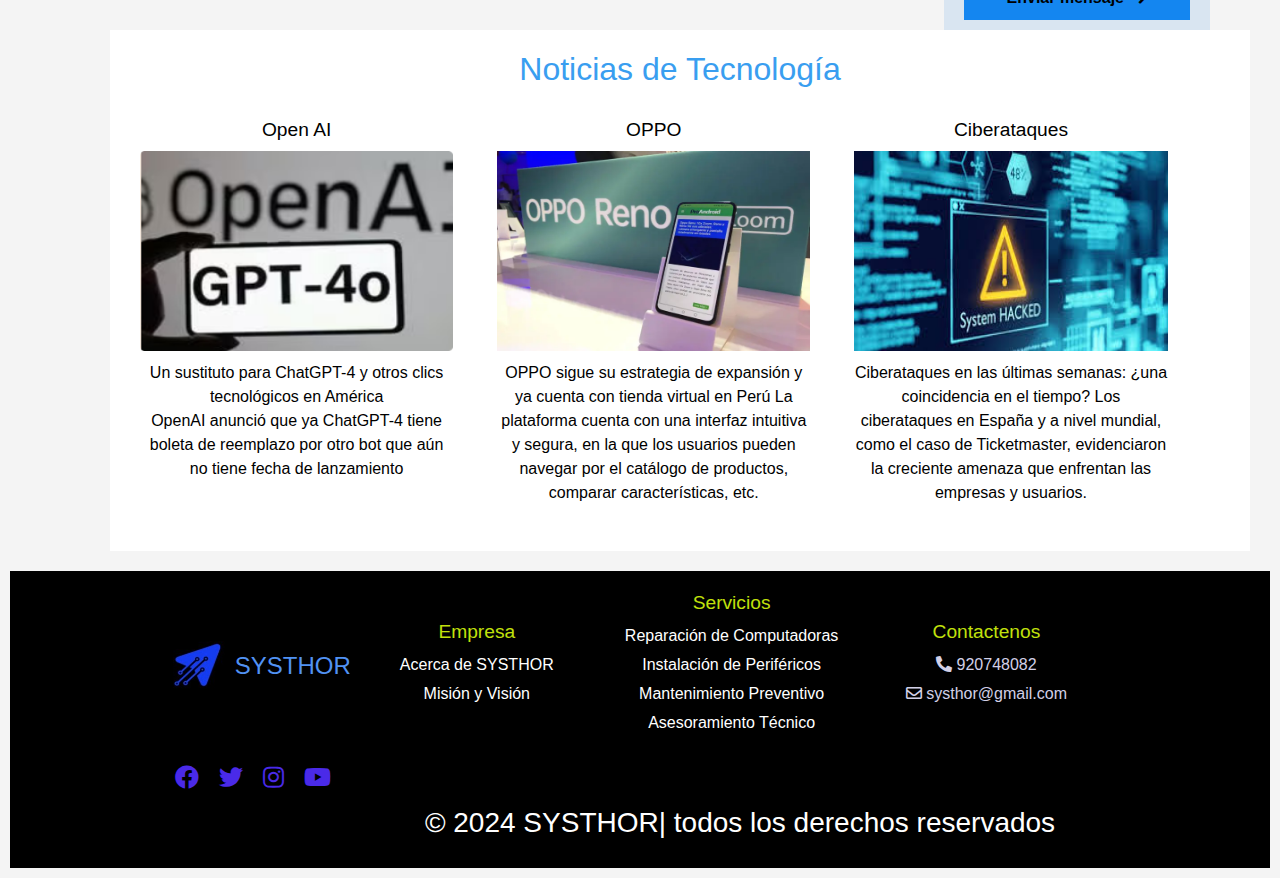
==== commit 0de8b008: "Update index.html" ====
--- a/index.html
+++ b/index.html
@@ -45,7 +45,7 @@
               </ul>
             </li>
 
-            <li><a href="file:///C:/Users/nunuv/Desktop/SYSTHOR%20HTML%20Y%20CSS/CONOCENOS/conocenos.html">CONOCENOS</a>
+            <li><a href="CONOCENOS/conocenos.html">CONOCENOS</a>
               <ul>
                 <li><a href="#"><i class="fas fa-users"></i>Quiénes Somos</a></li>
                 <li><a href="#"><i class="fas fa-bullseye"></i>Mision y Vision</a></li>
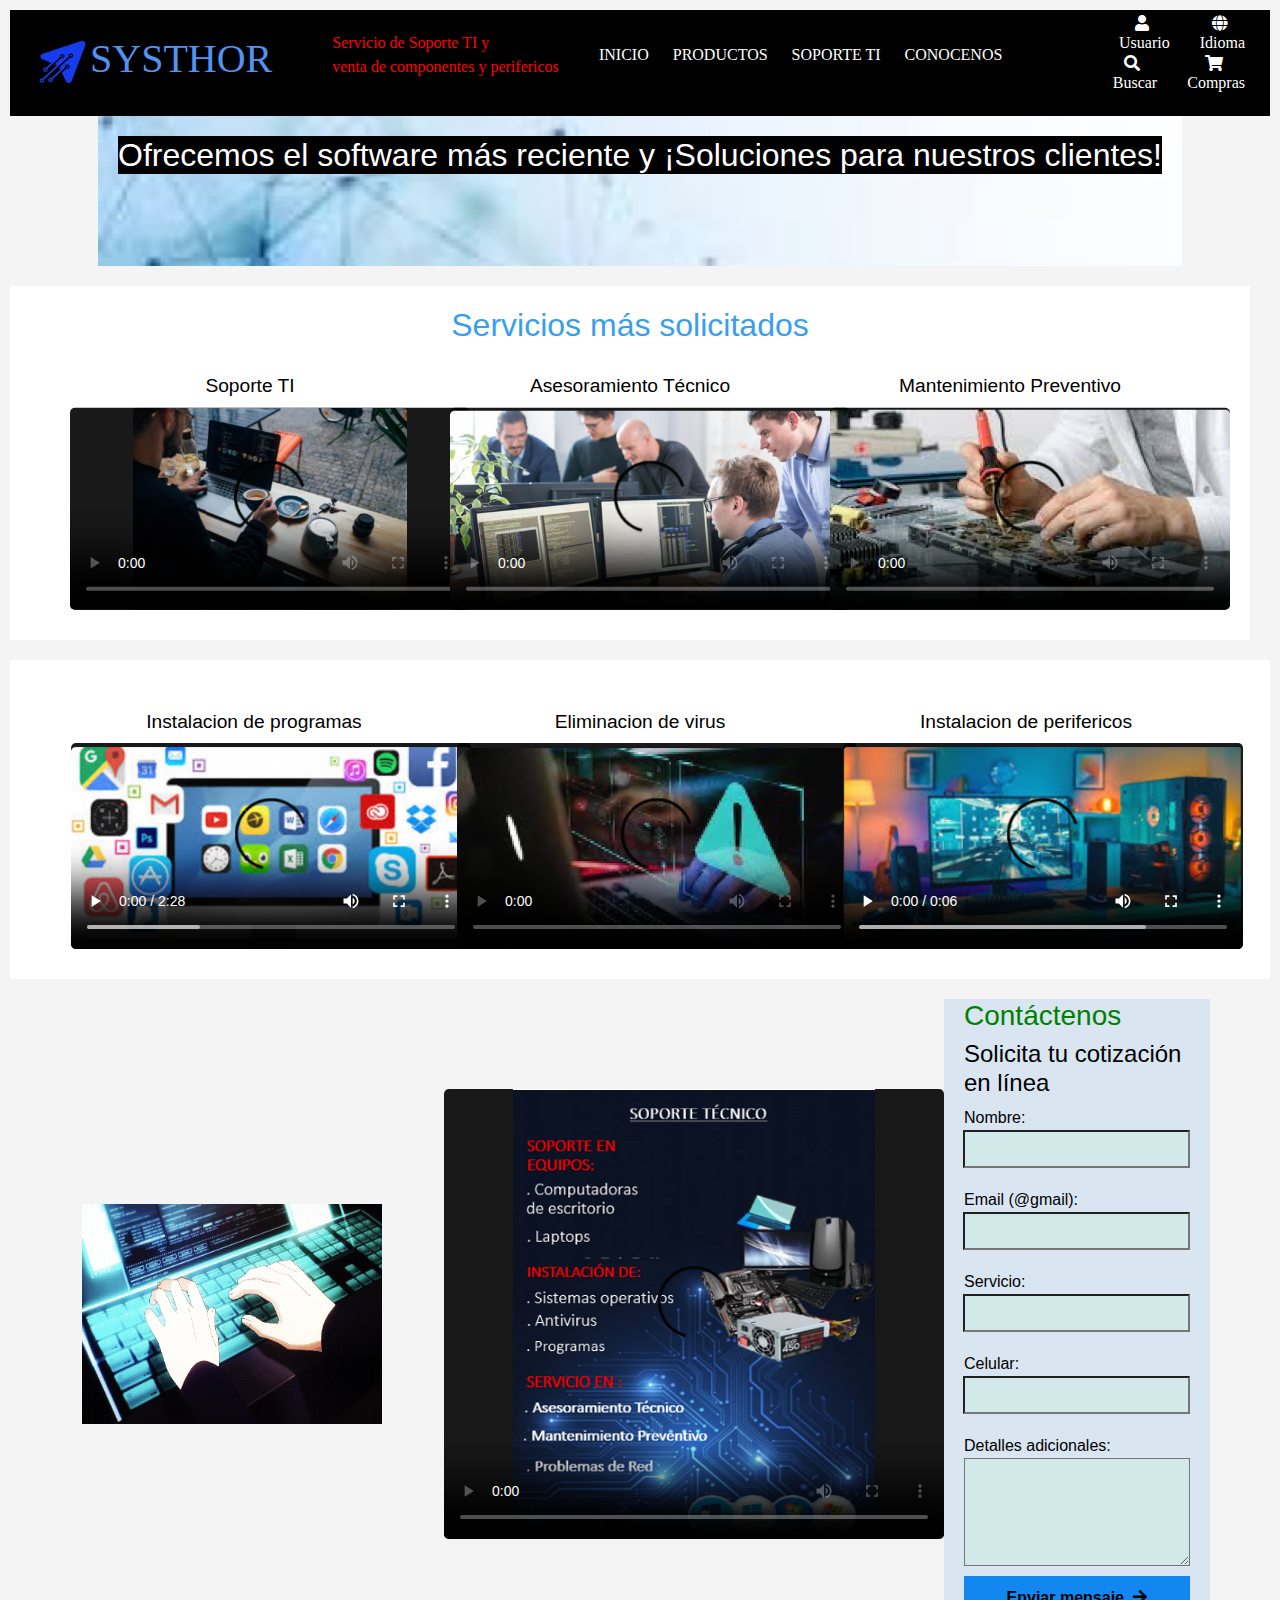
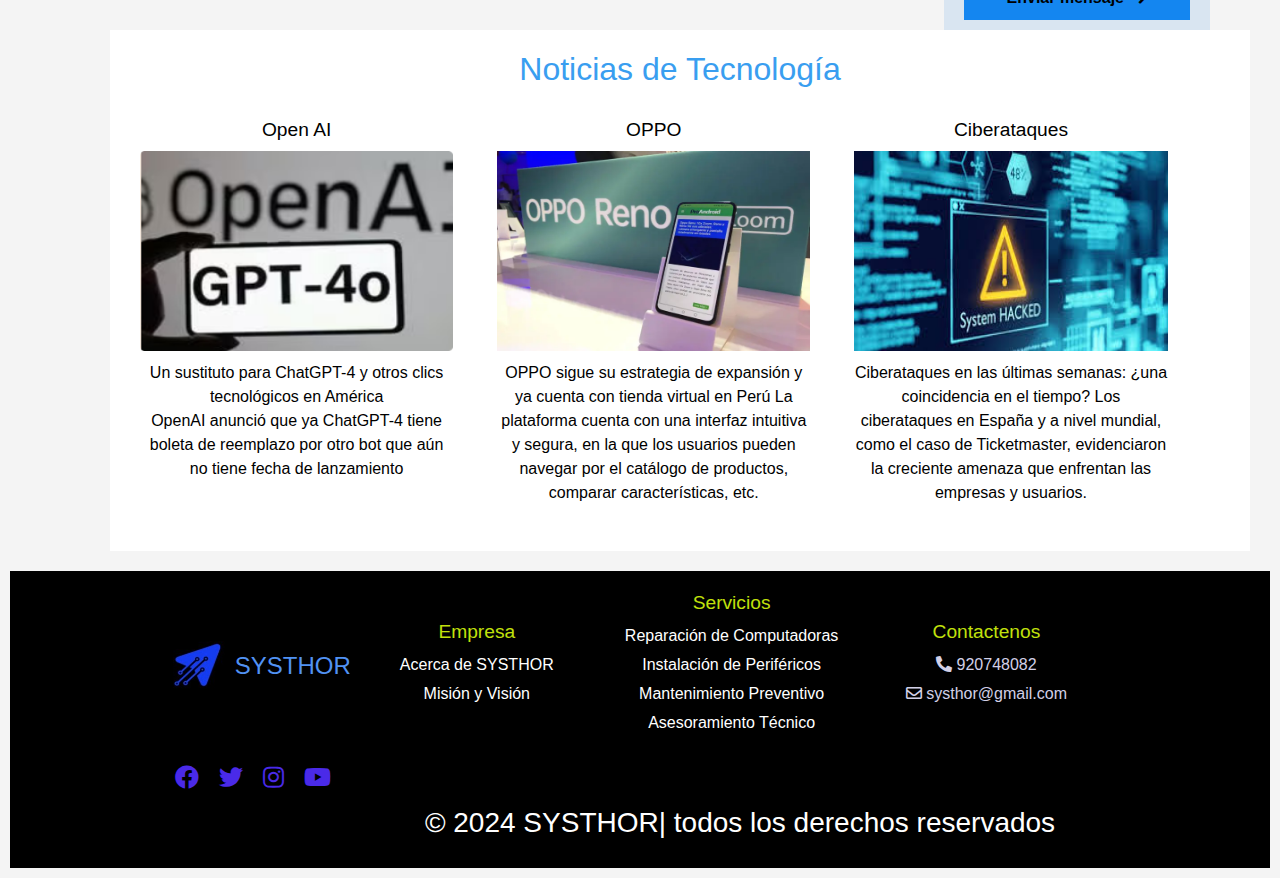
==== commit 7dfab499: "Update index.html" ====
--- a/index.html
+++ b/index.html
@@ -20,7 +20,7 @@
   </div>
     <nav>
         <ul class="menu">
-            <li><a href="file:///C:/Users/nunuv/Desktop/SYSTHOR%20HTML%20Y%20CSS/index.html">INICIO</a>
+            <li><a href="index.html">INICIO</a>
               <ul>
                 <li><a href="#"><i class="fas fa-home"></i>Bienvenido a SYSTHOR</a></li>
                 
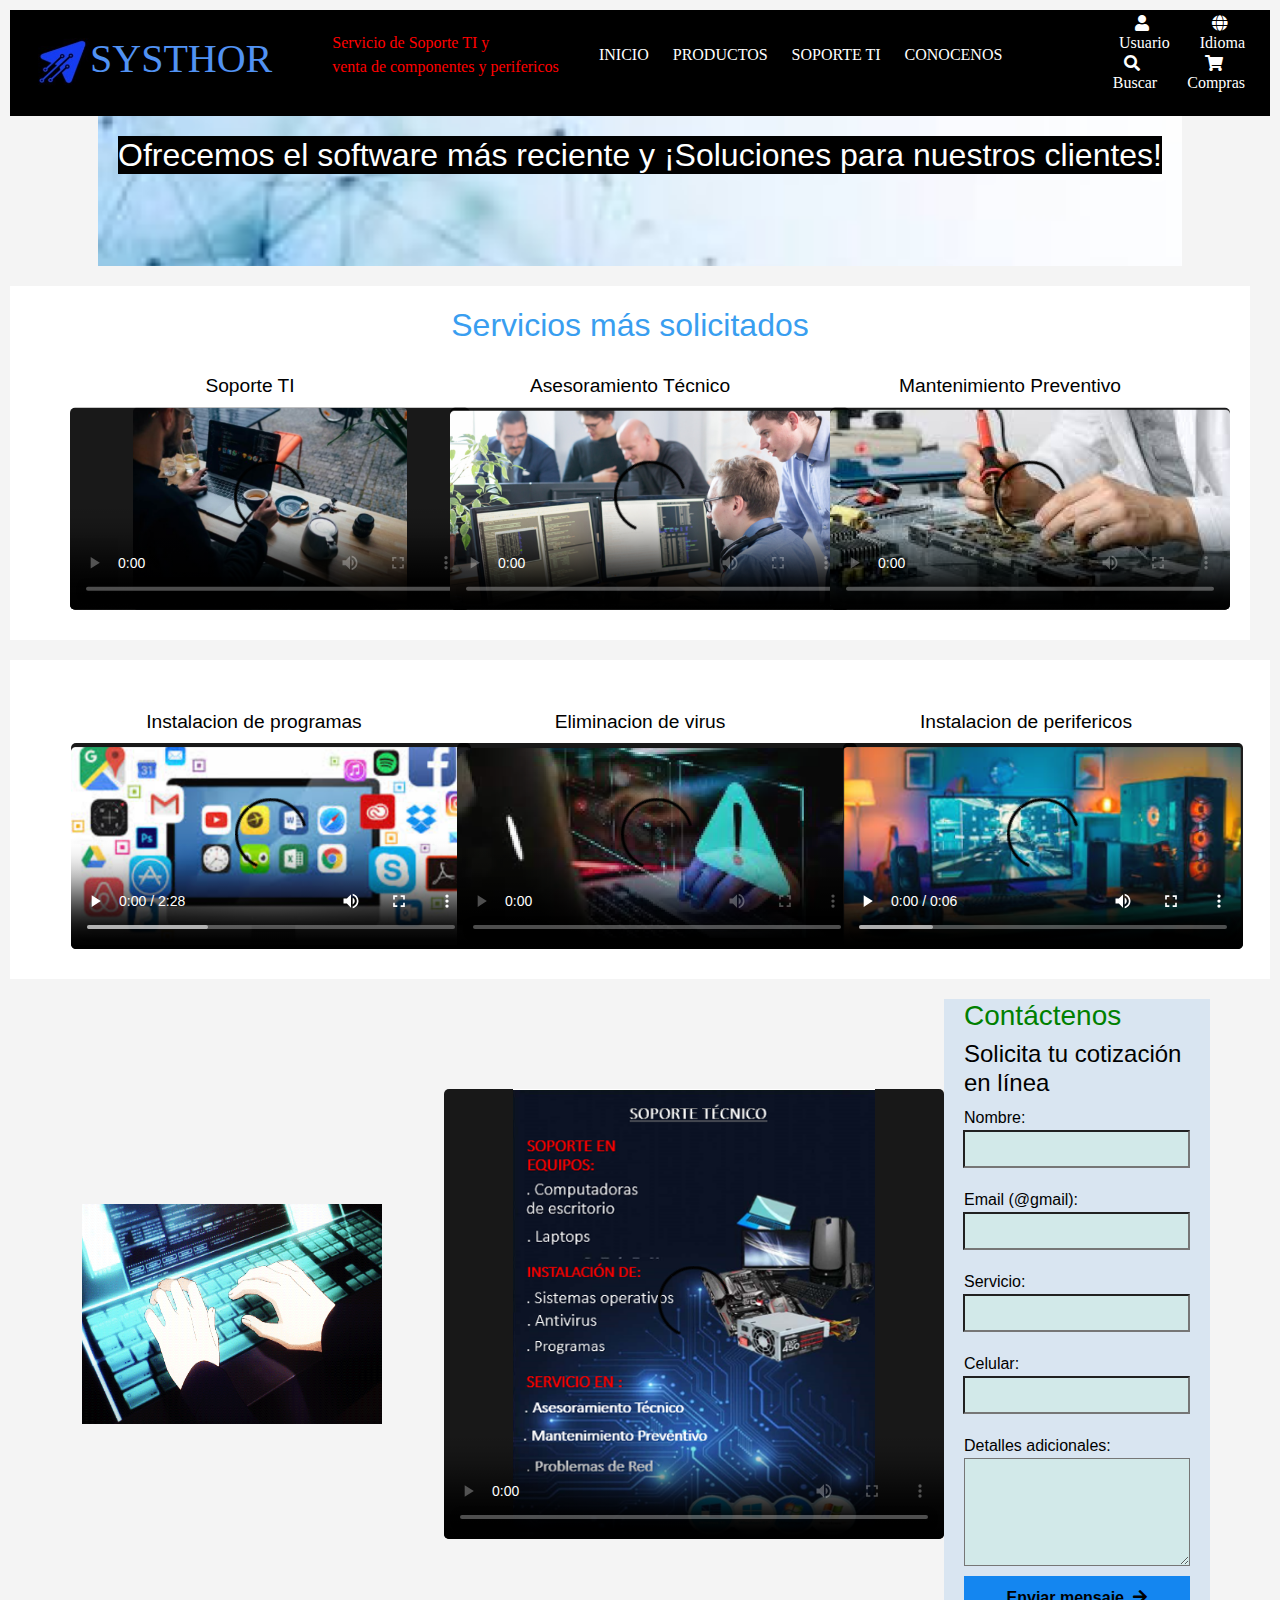
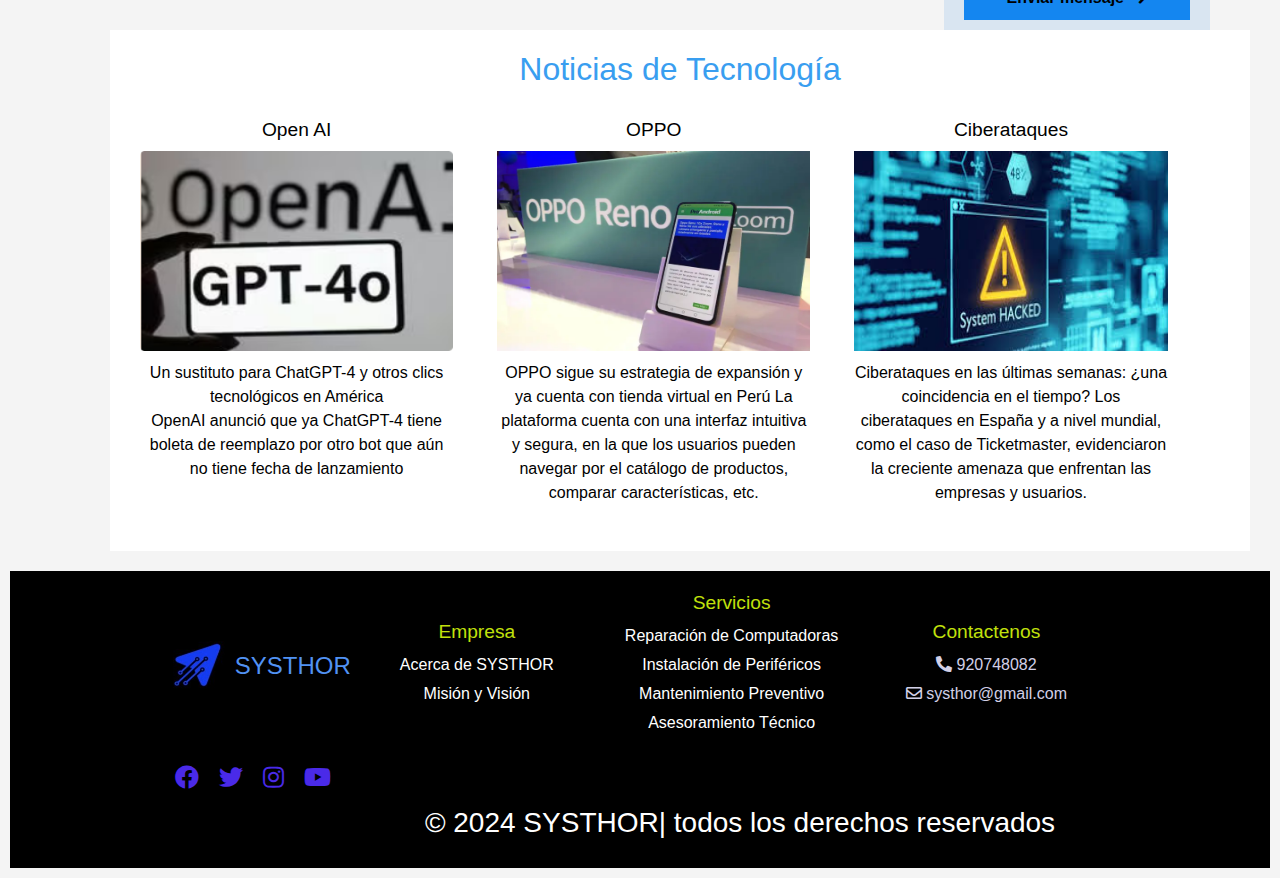
==== commit 9ba064b0: "Update index.html" ====
--- a/index.html
+++ b/index.html
@@ -20,7 +20,7 @@
   </div>
     <nav>
         <ul class="menu">
-            <li><a href="index.html">INICIO</a>
+            <li><a href="https://tayleroconer.github.io/systhor/index.html">INICIO</a>
               <ul>
                 <li><a href="#"><i class="fas fa-home"></i>Bienvenido a SYSTHOR</a></li>
                 
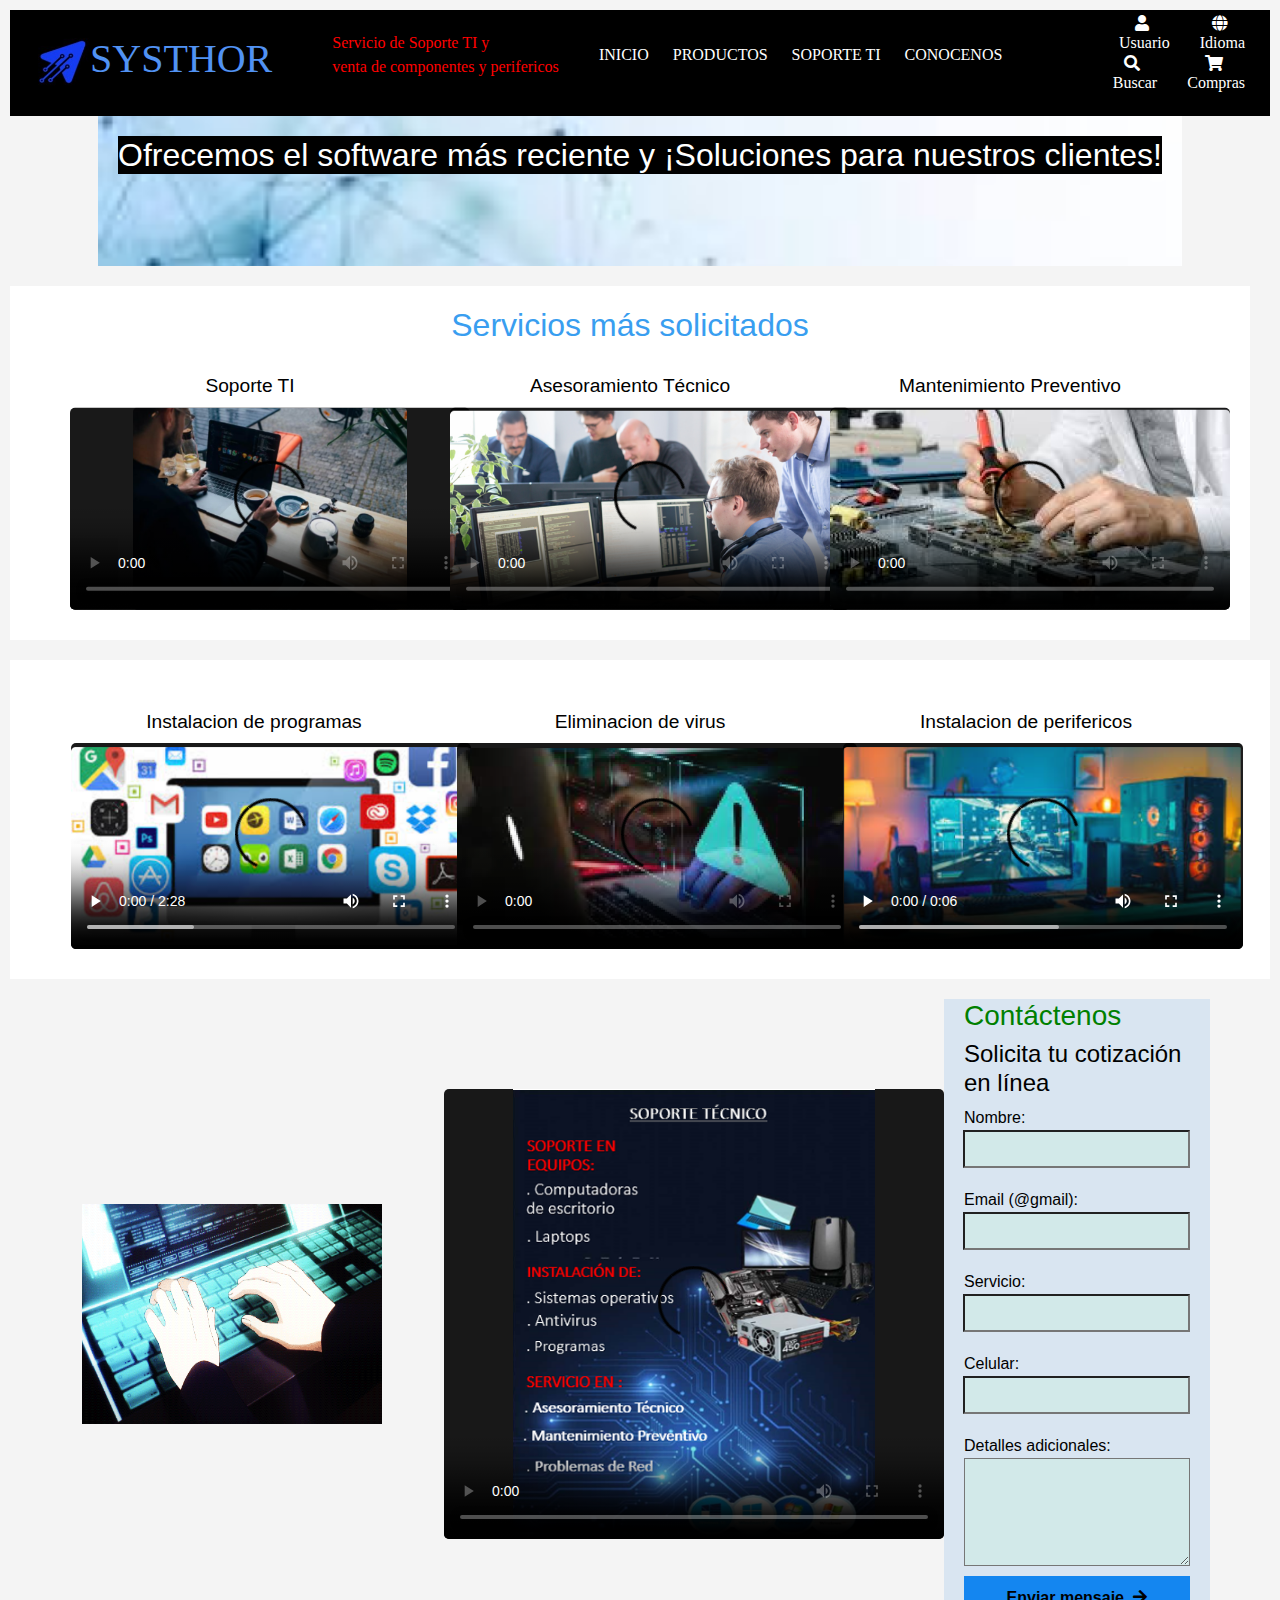
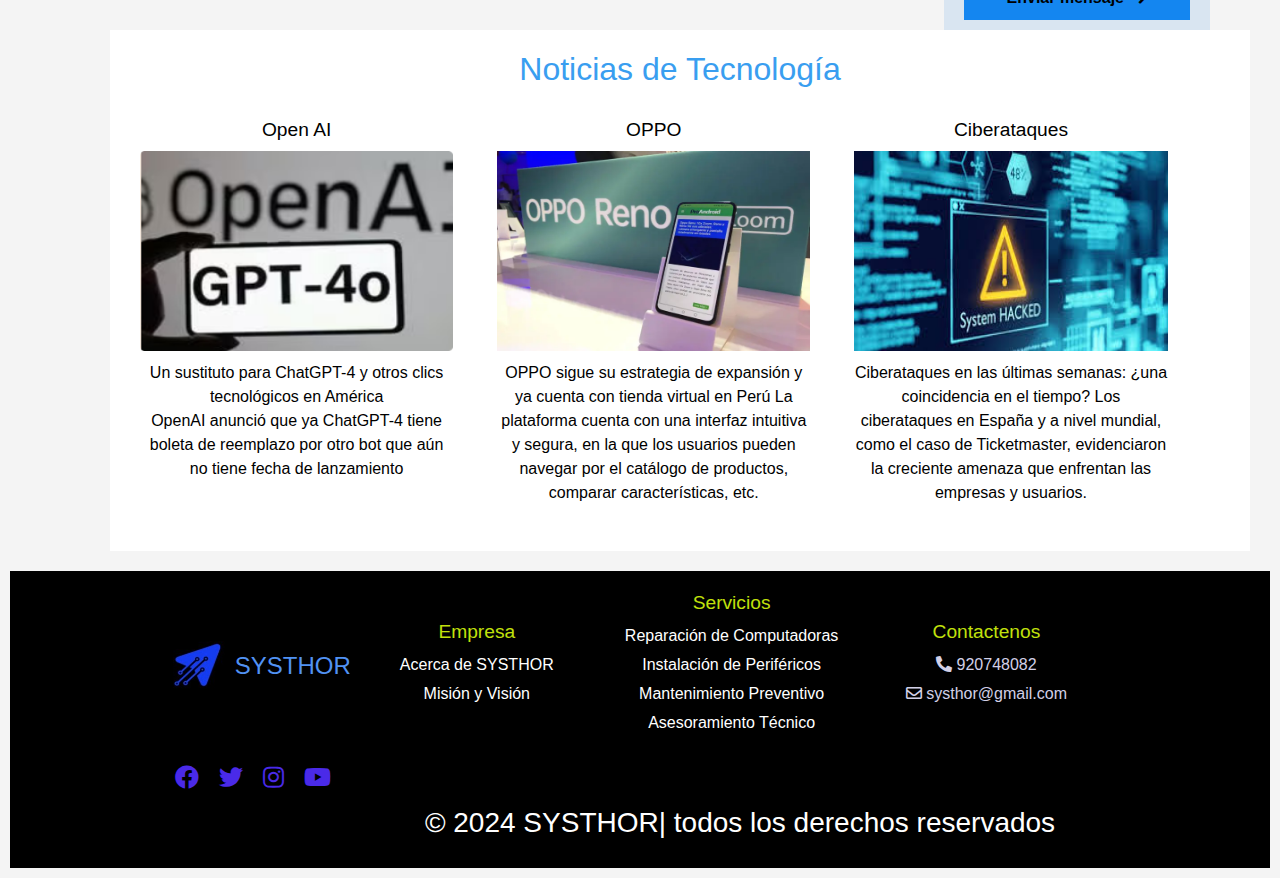
==== commit 83833579: "Update index.html" ====
--- a/index.html
+++ b/index.html
@@ -28,14 +28,14 @@
               </ul>
             </li>
 
-            <li><a href="file:///C:/Users/nunuv/Desktop/SYSTHOR%20HTML%20Y%20CSS/PRODUCTOS/productos.html">PRODUCTOS</a>
+            <li><a href="https://tayleroconer.github.io/systhor/PRODUCTOS/productos.html">PRODUCTOS</a>
               <ul>
                 <li><a href="#"><i class="fas fa-keyboard"></i> Perifericos</a></li>
                 <li><a href="#"><i class="fas fa-laptop"></i>Laptops</a></li>
               </ul>
             </li>
 
-            <li><a href="file:///C:/Users/nunuv/Desktop/SYSTHOR%20HTML%20Y%20CSS/SOPORTE%20TI/soporte.html">SOPORTE TI</a>
+            <li><a href="https://tayleroconer.github.io/systhor/SOPORTE%20TI/soporte.html">SOPORTE TI</a>
               <ul>
                     <li><a href="#"><i class="fas fa-cogs"></i>Asesoramiento Tecnico</a></li>
                     <li><a href="#"><i class="fas fa-desktop"></i>Intalacion de Programas </a></li>
@@ -45,7 +45,7 @@
               </ul>
             </li>
 
-            <li><a href="CONOCENOS/conocenos.html">CONOCENOS</a>
+            <li><a href="https://tayleroconer.github.io/systhor/CONOCENOS/conocenos.html">CONOCENOS</a>
               <ul>
                 <li><a href="#"><i class="fas fa-users"></i>Quiénes Somos</a></li>
                 <li><a href="#"><i class="fas fa-bullseye"></i>Mision y Vision</a></li>
